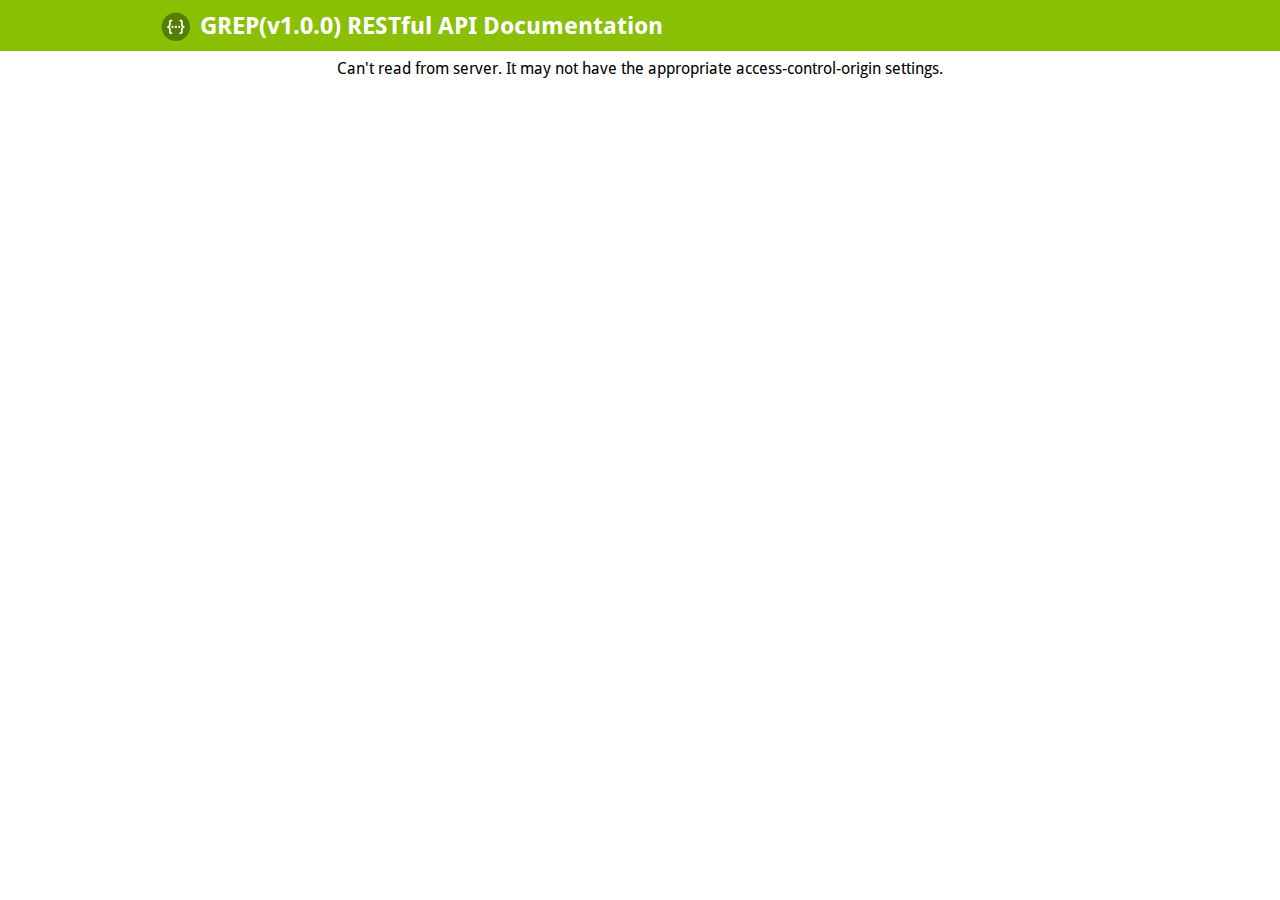
==== static/doc/index.html @ 364d24fe "move from GREP/restful_api" ====
<!DOCTYPE html>
<html>
<head>
  <meta charset="UTF-8">
  <title>GREP(v1.0.0) RESTful API Documentation</title>
  <link rel="icon" type="image/png" href="images/favicon-32x32.png" sizes="32x32" />
  <link rel="icon" type="image/png" href="images/favicon-16x16.png" sizes="16x16" />
  <link href='css/typography.css' media='screen' rel='stylesheet' type='text/css'/>
  <link href='css/reset.css' media='screen' rel='stylesheet' type='text/css'/>
  <link href='css/screen.css' media='screen' rel='stylesheet' type='text/css'/>
  <link href='css/reset.css' media='print' rel='stylesheet' type='text/css'/>
  <link href='css/print.css' media='print' rel='stylesheet' type='text/css'/>

  <script src='lib/object-assign-pollyfill.js' type='text/javascript'></script>
  <script src='lib/jquery-1.8.0.min.js' type='text/javascript'></script>
  <script src='lib/jquery.slideto.min.js' type='text/javascript'></script>
  <script src='lib/jquery.wiggle.min.js' type='text/javascript'></script>
  <script src='lib/jquery.ba-bbq.min.js' type='text/javascript'></script>
  <script src='lib/handlebars-2.0.0.js' type='text/javascript'></script>
  <script src='lib/js-yaml.min.js' type='text/javascript'></script>
  <script src='lib/lodash.min.js' type='text/javascript'></script>
  <script src='lib/backbone-min.js' type='text/javascript'></script>
  <script src='swagger-ui.js' type='text/javascript'></script>
  <script src='lib/highlight.9.1.0.pack.js' type='text/javascript'></script>
  <script src='lib/highlight.9.1.0.pack_extended.js' type='text/javascript'></script>
  <script src='lib/jsoneditor.min.js' type='text/javascript'></script>
  <script src='lib/marked.js' type='text/javascript'></script>
  <script src='lib/swagger-oauth.js' type='text/javascript'></script>

  <!-- Some basic translations -->
  <!-- <script src='lang/translator.js' type='text/javascript'></script> -->
  <!-- <script src='lang/ru.js' type='text/javascript'></script> -->
  <!-- <script src='lang/en.js' type='text/javascript'></script> -->

  <script type="text/javascript">
    $(function () {
      var url = "https://grep.net.cn/spec";
      // var url = "../spec"

      hljs.configure({
        highlightSizeThreshold: 5000
      });

      // Pre load translate...
      if(window.SwaggerTranslator) {
        window.SwaggerTranslator.translate();
      }
      window.swaggerUi = new SwaggerUi({
        url: url,
        // spec: spec,
        dom_id: "swagger-ui-container",
        supportedSubmitMethods: ['get', 'post', 'put', 'delete', 'patch'],
        onComplete: function(swaggerApi, swaggerUi){
          if(typeof initOAuth == "function") {
            initOAuth({
              clientId: "your-client-id",
              clientSecret: "your-client-secret-if-required",
              realm: "your-realms",
              appName: "your-app-name",
              scopeSeparator: ",",
              additionalQueryStringParams: {}
            });
          }

          if(window.SwaggerTranslator) {
            window.SwaggerTranslator.translate();
          }
        },
        onFailure: function(data) {
          log("Unable to Load SwaggerUI");
        },
        docExpansion: "none",
        jsonEditor: false,
        defaultModelRendering: 'schema',
        showRequestHeaders: false
      });

      window.swaggerUi.load();

      function log() {
        if ('console' in window) {
          console.log.apply(console, arguments);
        }
      }
  });
  </script>
</head>

<body class="swagger-section">
<div id='header'>
  <div class="swagger-ui-wrap">
    <a id="logo" href="./index.html"><img class="logo__img" alt="swagger" height="30" width="30" src="images/logo_small.png" /><span class="logo__title">GREP(v1.0.0) RESTful API Documentation</span></a>
    <!--<form id='api_selector'>
      <div class='input'><input placeholder="http://example.com/api" id="input_baseUrl" name="baseUrl" type="text"/></div>
      <div id='auth_container'></div>
      <div class='input'><a id="explore" class="header__btn" href="#" data-sw-translate>Explore</a></div>
    </form>-->
  </div>
</div>

<div id="message-bar" class="swagger-ui-wrap" data-sw-translate>&nbsp;</div>
<div id="swagger-ui-container" class="swagger-ui-wrap"></div>
</body>
</html>
---- static/doc/css/typography.css ----
/* Google Font's Droid Sans */
@font-face {
  font-family: 'Droid Sans';
  font-style: normal;
  font-weight: 400;
  src: local('Droid Sans'), local('DroidSans'), url('../fonts/DroidSans.ttf'), format('truetype');
}
/* Google Font's Droid Sans Bold */
@font-face {
  font-family: 'Droid Sans';
  font-style: normal;
  font-weight: 700;
  src: local('Droid Sans Bold'), local('DroidSans-Bold'), url('../fonts/DroidSans-Bold.ttf'), format('truetype');
}
---- static/doc/css/screen.css ----
/* Original style from softwaremaniacs.org (c) Ivan Sagalaev <Maniac@SoftwareManiacs.Org> */
.swagger-section pre code {
  display: block;
  padding: 0.5em;
  background: #F0F0F0;
}
.swagger-section pre code,
.swagger-section pre .subst,
.swagger-section pre .tag .title,
.swagger-section pre .lisp .title,
.swagger-section pre .clojure .built_in,
.swagger-section pre .nginx .title {
  color: black;
}
.swagger-section pre .string,
.swagger-section pre .title,
.swagger-section pre .constant,
.swagger-section pre .parent,
.swagger-section pre .tag .value,
.swagger-section pre .rules .value,
.swagger-section pre .rules .value .number,
.swagger-section pre .preprocessor,
.swagger-section pre .ruby .symbol,
.swagger-section pre .ruby .symbol .string,
.swagger-section pre .aggregate,
.swagger-section pre .template_tag,
.swagger-section pre .django .variable,
.swagger-section pre .smalltalk .class,
.swagger-section pre .addition,
.swagger-section pre .flow,
.swagger-section pre .stream,
.swagger-section pre .bash .variable,
.swagger-section pre .apache .tag,
.swagger-section pre .apache .cbracket,
.swagger-section pre .tex .command,
.swagger-section pre .tex .special,
.swagger-section pre .erlang_repl .function_or_atom,
.swagger-section pre .markdown .header {
  color: #800;
}
.swagger-section pre .comment,
.swagger-section pre .annotation,
.swagger-section pre .template_comment,
.swagger-section pre .diff .header,
.swagger-section pre .chunk,
.swagger-section pre .markdown .blockquote {
  color: #888;
}
.swagger-section pre .number,
.swagger-section pre .date,
.swagger-section pre .regexp,
.swagger-section pre .literal,
.swagger-section pre .smalltalk .symbol,
.swagger-section pre .smalltalk .char,
.swagger-section pre .go .constant,
.swagger-section pre .change,
.swagger-section pre .markdown .bullet,
.swagger-section pre .markdown .link_url {
  color: #080;
}
.swagger-section pre .label,
.swagger-section pre .javadoc,
.swagger-section pre .ruby .string,
.swagger-section pre .decorator,
.swagger-section pre .filter .argument,
.swagger-section pre .localvars,
.swagger-section pre .array,
.swagger-section pre .attr_selector,
.swagger-section pre .important,
.swagger-section pre .pseudo,
.swagger-section pre .pi,
.swagger-section pre .doctype,
.swagger-section pre .deletion,
.swagger-section pre .envvar,
.swagger-section pre .shebang,
.swagger-section pre .apache .sqbracket,
.swagger-section pre .nginx .built_in,
.swagger-section pre .tex .formula,
.swagger-section pre .erlang_repl .reserved,
.swagger-section pre .prompt,
.swagger-section pre .markdown .link_label,
.swagger-section pre .vhdl .attribute,
.swagger-section pre .clojure .attribute,
.swagger-section pre .coffeescript .property {
  color: #88F;
}
.swagger-section pre .keyword,
.swagger-section pre .id,
.swagger-section pre .phpdoc,
.swagger-section pre .title,
.swagger-section pre .built_in,
.swagger-section pre .aggregate,
.swagger-section pre .css .tag,
.swagger-section pre .javadoctag,
.swagger-section pre .phpdoc,
.swagger-section pre .yardoctag,
.swagger-section pre .smalltalk .class,
.swagger-section pre .winutils,
.swagger-section pre .bash .variable,
.swagger-section pre .apache .tag,
.swagger-section pre .go .typename,
.swagger-section pre .tex .command,
.swagger-section pre .markdown .strong,
.swagger-section pre .request,
.swagger-section pre .status {
  font-weight: bold;
}
.swagger-section pre .markdown .emphasis {
  font-style: italic;
}
.swagger-section pre .nginx .built_in {
  font-weight: normal;
}
.swagger-section pre .coffeescript .javascript,
.swagger-section pre .javascript .xml,
.swagger-section pre .tex .formula,
.swagger-section pre .xml .javascript,
.swagger-section pre .xml .vbscript,
.swagger-section pre .xml .css,
.swagger-section pre .xml .cdata {
  opacity: 0.5;
}
.swagger-section .hljs {
  display: block;
  overflow-x: auto;
  padding: 0.5em;
  background: #F0F0F0;
}
.swagger-section .hljs,
.swagger-section .hljs-subst {
  color: #444;
}
.swagger-section .hljs-keyword,
.swagger-section .hljs-attribute,
.swagger-section .hljs-selector-tag,
.swagger-section .hljs-meta-keyword,
.swagger-section .hljs-doctag,
.swagger-section .hljs-name {
  font-weight: bold;
}
.swagger-section .hljs-built_in,
.swagger-section .hljs-literal,
.swagger-section .hljs-bullet,
.swagger-section .hljs-code,
.swagger-section .hljs-addition {
  color: #1F811F;
}
.swagger-section .hljs-regexp,
.swagger-section .hljs-symbol,
.swagger-section .hljs-variable,
.swagger-section .hljs-template-variable,
.swagger-section .hljs-link,
.swagger-section .hljs-selector-attr,
.swagger-section .hljs-selector-pseudo {
  color: #BC6060;
}
.swagger-section .hljs-type,
.swagger-section .hljs-string,
.swagger-section .hljs-number,
.swagger-section .hljs-selector-id,
.swagger-section .hljs-selector-class,
.swagger-section .hljs-quote,
.swagger-section .hljs-template-tag,
.swagger-section .hljs-deletion {
  color: #880000;
}
.swagger-section .hljs-title,
.swagger-section .hljs-section {
  color: #880000;
  font-weight: bold;
}
.swagger-section .hljs-comment {
  color: #888888;
}
.swagger-section .hljs-meta {
  color: #2B6EA1;
}
.swagger-section .hljs-emphasis {
  font-style: italic;
}
.swagger-section .hljs-strong {
  font-weight: bold;
}
.swagger-section .swagger-ui-wrap {
  line-height: 1;
  font-family: "Droid Sans", sans-serif;
  min-width: 760px;
  max-width: 960px;
  margin-left: auto;
  margin-right: auto;
  /* JSONEditor specific styling */
}
.swagger-section .swagger-ui-wrap b,
.swagger-section .swagger-ui-wrap strong {
  font-family: "Droid Sans", sans-serif;
  font-weight: bold;
}
.swagger-section .swagger-ui-wrap q,
.swagger-section .swagger-ui-wrap blockquote {
  quotes: none;
}
.swagger-section .swagger-ui-wrap p {
  line-height: 1.4em;
  padding: 0 0 10px;
  color: #333333;
}
.swagger-section .swagger-ui-wrap q:before,
.swagger-section .swagger-ui-wrap q:after,
.swagger-section .swagger-ui-wrap blockquote:before,
.swagger-section .swagger-ui-wrap blockquote:after {
  content: none;
}
.swagger-section .swagger-ui-wrap .heading_with_menu h1,
.swagger-section .swagger-ui-wrap .heading_with_menu h2,
.swagger-section .swagger-ui-wrap .heading_with_menu h3,
.swagger-section .swagger-ui-wrap .heading_with_menu h4,
.swagger-section .swagger-ui-wrap .heading_with_menu h5,
.swagger-section .swagger-ui-wrap .heading_with_menu h6 {
  display: block;
  clear: none;
  float: left;
  -moz-box-sizing: border-box;
  -webkit-box-sizing: border-box;
  -ms-box-sizing: border-box;
  box-sizing: border-box;
  width: 60%;
}
.swagger-section .swagger-ui-wrap table {
  border-collapse: collapse;
  border-spacing: 0;
}
.swagger-section .swagger-ui-wrap table thead tr th {
  padding: 5px;
  font-size: 0.9em;
  color: #666666;
  border-bottom: 1px solid #999999;
}
.swagger-section .swagger-ui-wrap table tbody tr:last-child td {
  border-bottom: none;
}
.swagger-section .swagger-ui-wrap table tbody tr.offset {
  background-color: #f0f0f0;
}
.swagger-section .swagger-ui-wrap table tbody tr td {
  padding: 6px;
  font-size: 0.9em;
  border-bottom: 1px solid #cccccc;
  vertical-align: top;
  line-height: 1.3em;
}
.swagger-section .swagger-ui-wrap ol {
  margin: 0px 0 10px;
  padding: 0 0 0 18px;
  list-style-type: decimal;
}
.swagger-section .swagger-ui-wrap ol li {
  padding: 5px 0px;
  font-size: 0.9em;
  color: #333333;
}
.swagger-section .swagger-ui-wrap ol,
.swagger-section .swagger-ui-wrap ul {
  list-style: none;
}
.swagger-section .swagger-ui-wrap h1 a,
.swagger-section .swagger-ui-wrap h2 a,
.swagger-section .swagger-ui-wrap h3 a,
.swagger-section .swagger-ui-wrap h4 a,
.swagger-section .swagger-ui-wrap h5 a,
.swagger-section .swagger-ui-wrap h6 a {
  text-decoration: none;
}
.swagger-section .swagger-ui-wrap h1 a:hover,
.swagger-section .swagger-ui-wrap h2 a:hover,
.swagger-section .swagger-ui-wrap h3 a:hover,
.swagger-section .swagger-ui-wrap h4 a:hover,
.swagger-section .swagger-ui-wrap h5 a:hover,
.swagger-section .swagger-ui-wrap h6 a:hover {
  text-decoration: underline;
}
.swagger-section .swagger-ui-wrap h1 span.divider,
.swagger-section .swagger-ui-wrap h2 span.divider,
.swagger-section .swagger-ui-wrap h3 span.divider,
.swagger-section .swagger-ui-wrap h4 span.divider,
.swagger-section .swagger-ui-wrap h5 span.divider,
.swagger-section .swagger-ui-wrap h6 span.divider {
  color: #aaaaaa;
}
.swagger-section .swagger-ui-wrap a {
  color: #547f00;
}
.swagger-section .swagger-ui-wrap a img {
  border: none;
}
.swagger-section .swagger-ui-wrap article,
.swagger-section .swagger-ui-wrap aside,
.swagger-section .swagger-ui-wrap details,
.swagger-section .swagger-ui-wrap figcaption,
.swagger-section .swagger-ui-wrap figure,
.swagger-section .swagger-ui-wrap footer,
.swagger-section .swagger-ui-wrap header,
.swagger-section .swagger-ui-wrap hgroup,
.swagger-section .swagger-ui-wrap menu,
.swagger-section .swagger-ui-wrap nav,
.swagger-section .swagger-ui-wrap section,
.swagger-section .swagger-ui-wrap summary {
  display: block;
}
.swagger-section .swagger-ui-wrap pre {
  font-family: "Anonymous Pro", "Menlo", "Consolas", "Bitstream Vera Sans Mono", "Courier New", monospace;
  background-color: #fcf6db;
  border: 1px solid #e5e0c6;
  padding: 10px;
}
.swagger-section .swagger-ui-wrap pre code {
  line-height: 1.6em;
  background: none;
}
.swagger-section .swagger-ui-wrap .content > .content-type > div > label {
  clear: both;
  display: block;
  color: #0F6AB4;
  font-size: 1.1em;
  margin: 0;
  padding: 15px 0 5px;
}
.swagger-section .swagger-ui-wrap .content pre {
  font-size: 12px;
  margin-top: 5px;
  padding: 5px;
}
.swagger-section .swagger-ui-wrap .icon-btn {
  cursor: pointer;
}
.swagger-section .swagger-ui-wrap .info_title {
  padding-bottom: 10px;
  font-weight: bold;
  font-size: 25px;
}
.swagger-section .swagger-ui-wrap .footer {
  margin-top: 20px;
}
.swagger-section .swagger-ui-wrap p.big,
.swagger-section .swagger-ui-wrap div.big p {
  font-size: 1em;
  margin-bottom: 10px;
}
.swagger-section .swagger-ui-wrap form.fullwidth ol li.string input,
.swagger-section .swagger-ui-wrap form.fullwidth ol li.url input,
.swagger-section .swagger-ui-wrap form.fullwidth ol li.text textarea,
.swagger-section .swagger-ui-wrap form.fullwidth ol li.numeric input {
  width: 500px !important;
}
.swagger-section .swagger-ui-wrap .info_license {
  padding-bottom: 5px;
}
.swagger-section .swagger-ui-wrap .info_tos {
  padding-bottom: 5px;
}
.swagger-section .swagger-ui-wrap .message-fail {
  color: #cc0000;
}
.swagger-section .swagger-ui-wrap .info_url {
  padding-bottom: 5px;
}
.swagger-section .swagger-ui-wrap .info_email {
  padding-bottom: 5px;
}
.swagger-section .swagger-ui-wrap .info_name {
  padding-bottom: 5px;
}
.swagger-section .swagger-ui-wrap .info_description {
  padding-bottom: 10px;
  font-size: 15px;
}
.swagger-section .swagger-ui-wrap .markdown ol li,
.swagger-section .swagger-ui-wrap .markdown ul li {
  padding: 3px 0px;
  line-height: 1.4em;
  color: #333333;
}
.swagger-section .swagger-ui-wrap form.formtastic fieldset.inputs ol li.string input,
.swagger-section .swagger-ui-wrap form.formtastic fieldset.inputs ol li.url input,
.swagger-section .swagger-ui-wrap form.formtastic fieldset.inputs ol li.numeric input {
  display: block;
  padding: 4px;
  width: auto;
  clear: both;
}
.swagger-section .swagger-ui-wrap form.formtastic fieldset.inputs ol li.string input.title,
.swagger-section .swagger-ui-wrap form.formtastic fieldset.inputs ol li.url input.title,
.swagger-section .swagger-ui-wrap form.formtastic fieldset.inputs ol li.numeric input.title {
  font-size: 1.3em;
}
.swagger-section .swagger-ui-wrap table.fullwidth {
  width: 100%;
}
.swagger-section .swagger-ui-wrap .model-signature {
  font-family: "Droid Sans", sans-serif;
  font-size: 1em;
  line-height: 1.5em;
}
.swagger-section .swagger-ui-wrap .model-signature .signature-nav a {
  text-decoration: none;
  color: #AAA;
}
.swagger-section .swagger-ui-wrap .model-signature .signature-nav a:hover {
  text-decoration: underline;
  color: black;
}
.swagger-section .swagger-ui-wrap .model-signature .signature-nav .selected {
  color: black;
  text-decoration: none;
}
.swagger-section .swagger-ui-wrap .model-signature .propType {
  color: #5555aa;
}
.swagger-section .swagger-ui-wrap .model-signature pre:hover {
  background-color: #ffffdd;
}
.swagger-section .swagger-ui-wrap .model-signature pre {
  font-size: .85em;
  line-height: 1.2em;
  overflow: auto;
  max-height: 200px;
  cursor: pointer;
}
.swagger-section .swagger-ui-wrap .model-signature ul.signature-nav {
  display: block;
  min-width: 230px;
  margin: 0;
  padding: 0;
}
.swagger-section .swagger-ui-wrap .model-signature ul.signature-nav li:last-child {
  padding-right: 0;
  border-right: none;
}
.swagger-section .swagger-ui-wrap .model-signature ul.signature-nav li {
  float: left;
  margin: 0 5px 5px 0;
  padding: 2px 5px 2px 0;
  border-right: 1px solid #ddd;
}
.swagger-section .swagger-ui-wrap .model-signature .propOpt {
  color: #555;
}
.swagger-section .swagger-ui-wrap .model-signature .snippet small {
  font-size: 0.75em;
}
.swagger-section .swagger-ui-wrap .model-signature .propOptKey {
  font-style: italic;
}
.swagger-section .swagger-ui-wrap .model-signature .description .strong {
  font-weight: bold;
  color: #000;
  font-size: .9em;
}
.swagger-section .swagger-ui-wrap .model-signature .description div {
  font-size: 0.9em;
  line-height: 1.5em;
  margin-left: 1em;
}
.swagger-section .swagger-ui-wrap .model-signature .description .stronger {
  font-weight: bold;
  color: #000;
}
.swagger-section .swagger-ui-wrap .model-signature .description .propWrap .optionsWrapper {
  border-spacing: 0;
  position: absolute;
  background-color: #ffffff;
  border: 1px solid #bbbbbb;
  display: none;
  font-size: 11px;
  max-width: 400px;
  line-height: 30px;
  color: black;
  padding: 5px;
  margin-left: 10px;
}
.swagger-section .swagger-ui-wrap .model-signature .description .propWrap .optionsWrapper th {
  text-align: center;
  background-color: #eeeeee;
  border: 1px solid #bbbbbb;
  font-size: 11px;
  color: #666666;
  font-weight: bold;
  padding: 5px;
  line-height: 15px;
}
.swagger-section .swagger-ui-wrap .model-signature .description .propWrap .optionsWrapper .optionName {
  font-weight: bold;
}
.swagger-section .swagger-ui-wrap .model-signature .description .propDesc.markdown > p:first-child,
.swagger-section .swagger-ui-wrap .model-signature .description .propDesc.markdown > p:last-child {
  display: inline;
}
.swagger-section .swagger-ui-wrap .model-signature .description .propDesc.markdown > p:not(:first-child):before {
  display: block;
  content: '';
}
.swagger-section .swagger-ui-wrap .model-signature .description span:last-of-type.propDesc.markdown > p:only-child {
  margin-right: -3px;
}
.swagger-section .swagger-ui-wrap .model-signature .propName {
  font-weight: bold;
}
.swagger-section .swagger-ui-wrap .model-signature .signature-container {
  clear: both;
}
.swagger-section .swagger-ui-wrap .body-textarea {
  width: 300px;
  height: 100px;
  border: 1px solid #aaa;
}
.swagger-section .swagger-ui-wrap .markdown p code,
.swagger-section .swagger-ui-wrap .markdown li code {
  font-family: "Anonymous Pro", "Menlo", "Consolas", "Bitstream Vera Sans Mono", "Courier New", monospace;
  background-color: #f0f0f0;
  color: black;
  padding: 1px 3px;
}
.swagger-section .swagger-ui-wrap .required {
  font-weight: bold;
}
.swagger-section .swagger-ui-wrap .editor_holder {
  font-family: "Anonymous Pro", "Menlo", "Consolas", "Bitstream Vera Sans Mono", "Courier New", monospace;
  font-size: 0.9em;
}
.swagger-section .swagger-ui-wrap .editor_holder label {
  font-weight: normal!important;
  /* JSONEditor uses bold by default for all labels, we revert that back to normal to not give the impression that by default fields are required */
}
.swagger-section .swagger-ui-wrap .editor_holder label.required {
  font-weight: bold!important;
}
.swagger-section .swagger-ui-wrap input.parameter {
  width: 300px;
  border: 1px solid #aaa;
}
.swagger-section .swagger-ui-wrap h1 {
  color: black;
  font-size: 1.5em;
  line-height: 1.3em;
  padding: 10px 0 10px 0;
  font-family: "Droid Sans", sans-serif;
  font-weight: bold;
}
.swagger-section .swagger-ui-wrap .heading_with_menu {
  float: none;
  clear: both;
  overflow: hidden;
  display: block;
}
.swagger-section .swagger-ui-wrap .heading_with_menu ul {
  display: block;
  clear: none;
  float: right;
  -moz-box-sizing: border-box;
  -webkit-box-sizing: border-box;
  -ms-box-sizing: border-box;
  box-sizing: border-box;
  margin-top: 10px;
}
.swagger-section .swagger-ui-wrap h2 {
  color: black;
  font-size: 1.3em;
  padding: 10px 0 10px 0;
}
.swagger-section .swagger-ui-wrap h2 a {
  color: black;
}
.swagger-section .swagger-ui-wrap h2 span.sub {
  font-size: 0.7em;
  color: #999999;
  font-style: italic;
}
.swagger-section .swagger-ui-wrap h2 span.sub a {
  color: #777777;
}
.swagger-section .swagger-ui-wrap span.weak {
  color: #666666;
}
.swagger-section .swagger-ui-wrap .message-success {
  color: #89BF04;
}
.swagger-section .swagger-ui-wrap caption,
.swagger-section .swagger-ui-wrap th,
.swagger-section .swagger-ui-wrap td {
  text-align: left;
  font-weight: normal;
  vertical-align: middle;
}
.swagger-section .swagger-ui-wrap .code {
  font-family: "Anonymous Pro", "Menlo", "Consolas", "Bitstream Vera Sans Mono", "Courier New", monospace;
}
.swagger-section .swagger-ui-wrap form.formtastic fieldset.inputs ol li.text textarea {
  font-family: "Droid Sans", sans-serif;
  height: 250px;
  padding: 4px;
  display: block;
  clear: both;
}
.swagger-section .swagger-ui-wrap form.formtastic fieldset.inputs ol li.select select {
  display: block;
  clear: both;
}
.swagger-section .swagger-ui-wrap form.formtastic fieldset.inputs ol li.boolean {
  float: none;
  clear: both;
  overflow: hidden;
  display: block;
}
.swagger-section .swagger-ui-wrap form.formtastic fieldset.inputs ol li.boolean label {
  display: block;
  float: left;
  clear: none;
  margin: 0;
  padding: 0;
}
.swagger-section .swagger-ui-wrap form.formtastic fieldset.inputs ol li.boolean input {
  display: block;
  float: left;
  clear: none;
  margin: 0 5px 0 0;
}
.swagger-section .swagger-ui-wrap form.formtastic fieldset.inputs ol li.required label {
  color: black;
}
.swagger-section .swagger-ui-wrap form.formtastic fieldset.inputs ol li label {
  display: block;
  clear: both;
  width: auto;
  padding: 0 0 3px;
  color: #666666;
}
.swagger-section .swagger-ui-wrap form.formtastic fieldset.inputs ol li label abbr {
  padding-left: 3px;
  color: #888888;
}
.swagger-section .swagger-ui-wrap form.formtastic fieldset.inputs ol li p.inline-hints {
  margin-left: 0;
  font-style: italic;
  font-size: 0.9em;
  margin: 0;
}
.swagger-section .swagger-ui-wrap form.formtastic fieldset.buttons {
  margin: 0;
  padding: 0;
}
.swagger-section .swagger-ui-wrap span.blank,
.swagger-section .swagger-ui-wrap span.empty {
  color: #888888;
  font-style: italic;
}
.swagger-section .swagger-ui-wrap .markdown h3 {
  color: #547f00;
}
.swagger-section .swagger-ui-wrap .markdown h4 {
  color: #666666;
}
.swagger-section .swagger-ui-wrap .markdown pre {
  font-family: "Anonymous Pro", "Menlo", "Consolas", "Bitstream Vera Sans Mono", "Courier New", monospace;
  background-color: #fcf6db;
  border: 1px solid #e5e0c6;
  padding: 10px;
  margin: 0 0 10px 0;
}
.swagger-section .swagger-ui-wrap .markdown pre code {
  line-height: 1.6em;
  overflow: auto;
}
.swagger-section .swagger-ui-wrap div.gist {
  margin: 20px 0 25px 0 !important;
}
.swagger-section .swagger-ui-wrap ul#resources {
  font-family: "Droid Sans", sans-serif;
  font-size: 0.9em;
}
.swagger-section .swagger-ui-wrap ul#resources li.resource {
  border-bottom: 1px solid #dddddd;
}
.swagger-section .swagger-ui-wrap ul#resources li.resource:hover div.heading h2 a,
.swagger-section .swagger-ui-wrap ul#resources li.resource.active div.heading h2 a {
  color: black;
}
.swagger-section .swagger-ui-wrap ul#resources li.resource:hover div.heading ul.options li a,
.swagger-section .swagger-ui-wrap ul#resources li.resource.active div.heading ul.options li a {
  color: #555555;
}
.swagger-section .swagger-ui-wrap ul#resources li.resource:last-child {
  border-bottom: none;
}
.swagger-section .swagger-ui-wrap ul#resources li.resource div.heading {
  border: 1px solid transparent;
  float: none;
  clear: both;
  overflow: hidden;
  display: block;
}
.swagger-section .swagger-ui-wrap ul#resources li.resource div.heading ul.options {
  overflow: hidden;
  padding: 0;
  display: block;
  clear: none;
  float: right;
  margin: 14px 10px 0 0;
}
.swagger-section .swagger-ui-wrap ul#resources li.resource div.heading ul.options li {
  float: left;
  clear: none;
  margin: 0;
  padding: 2px 10px;
  border-right: 1px solid #dddddd;
  color: #666666;
  font-size: 0.9em;
}
.swagger-section .swagger-ui-wrap ul#resources li.resource div.heading ul.options li a {
  color: #aaaaaa;
  text-decoration: none;
}
.swagger-section .swagger-ui-wrap ul#resources li.resource div.heading ul.options li a:hover {
  text-decoration: underline;
  color: black;
}
.swagger-section .swagger-ui-wrap ul#resources li.resource div.heading ul.options li a:hover,
.swagger-section .swagger-ui-wrap ul#resources li.resource div.heading ul.options li a:active,
.swagger-section .swagger-ui-wrap ul#resources li.resource div.heading ul.options li a.active {
  text-decoration: underline;
}
.swagger-section .swagger-ui-wrap ul#resources li.resource div.heading ul.options li:first-child,
.swagger-section .swagger-ui-wrap ul#resources li.resource div.heading ul.options li.first {
  padding-left: 0;
}
.swagger-section .swagger-ui-wrap ul#resources li.resource div.heading ul.options li:last-child,
.swagger-section .swagger-ui-wrap ul#resources li.resource div.heading ul.options li.last {
  padding-right: 0;
  border-right: none;
}
.swagger-section .swagger-ui-wrap ul#resources li.resource div.heading ul.options:first-child,
.swagger-section .swagger-ui-wrap ul#resources li.resource div.heading ul.options.first {
  padding-left: 0;
}
.swagger-section .swagger-ui-wrap ul#resources li.resource div.heading h2 {
  color: #999999;
  padding-left: 0;
  display: block;
  clear: none;
  float: left;
  font-family: "Droid Sans", sans-serif;
  font-weight: bold;
}
.swagger-section .swagger-ui-wrap ul#resources li.resource div.heading h2 a {
  color: #999999;
}
.swagger-section .swagger-ui-wrap ul#resources li.resource div.heading h2 a:hover {
  color: black;
}
.swagger-section .swagger-ui-wrap ul#resources li.resource ul.endpoints li.endpoint ul.operations li.operation {
  float: none;
  clear: both;
  overflow: hidden;
  display: block;
  margin: 0 0 10px;
  padding: 0;
}
.swagger-section .swagger-ui-wrap ul#resources li.resource ul.endpoints li.endpoint ul.operations li.operation div.heading {
  float: none;
  clear: both;
  overflow: hidden;
  display: block;
  margin: 0;
  padding: 0;
}
.swagger-section .swagger-ui-wrap ul#resources li.resource ul.endpoints li.endpoint ul.operations li.operation div.heading h3 {
  display: block;
  clear: none;
  float: left;
  width: auto;
  margin: 0;
  padding: 0;
  line-height: 1.1em;
  color: black;
}
.swagger-section .swagger-ui-wrap ul#resources li.resource ul.endpoints li.endpoint ul.operations li.operation div.heading h3 span.path {
  padding-left: 10px;
}
.swagger-section .swagger-ui-wrap ul#resources li.resource ul.endpoints li.endpoint ul.operations li.operation div.heading h3 span.path a {
  color: black;
  text-decoration: none;
}
.swagger-section .swagger-ui-wrap ul#resources li.resource ul.endpoints li.endpoint ul.operations li.operation div.heading h3 span.path a.toggleOperation.deprecated {
  text-decoration: line-through;
}
.swagger-section .swagger-ui-wrap ul#resources li.resource ul.endpoints li.endpoint ul.operations li.operation div.heading h3 span.path a:hover {
  text-decoration: underline;
}
.swagger-section .swagger-ui-wrap ul#resources li.resource ul.endpoints li.endpoint ul.operations li.operation div.heading h3 span.http_method a {
  text-transform: uppercase;
  text-decoration: none;
  color: white;
  display: inline-block;
  width: 50px;
  font-size: 0.7em;
  text-align: center;
  padding: 7px 0 4px;
  -moz-border-radius: 2px;
  -webkit-border-radius: 2px;
  -o-border-radius: 2px;
  -ms-border-radius: 2px;
  -khtml-border-radius: 2px;
  border-radius: 2px;
}
.swagger-section .swagger-ui-wrap ul#resources li.resource ul.endpoints li.endpoint ul.operations li.operation div.heading h3 span {
  margin: 0;
  padding: 0;
}
.swagger-section .swagger-ui-wrap ul#resources li.resource ul.endpoints li.endpoint ul.operations li.operation div.heading ul.options {
  overflow: hidden;
  padding: 0;
  display: block;
  clear: none;
  float: right;
  margin: 6px 10px 0 0;
}
.swagger-section .swagger-ui-wrap ul#resources li.resource ul.endpoints li.endpoint ul.operations li.operation div.heading ul.options li {
  float: left;
  clear: none;
  margin: 0;
  padding: 2px 10px;
  font-size: 0.9em;
}
.swagger-section .swagger-ui-wrap ul#resources li.resource ul.endpoints li.endpoint ul.operations li.operation div.heading ul.options li a {
  text-decoration: none;
}
.swagger-section .swagger-ui-wrap ul#resources li.resource ul.endpoints li.endpoint ul.operations li.operation div.heading ul.options li.access {
  color: black;
}
.swagger-section .swagger-ui-wrap ul#resources li.resource ul.endpoints li.endpoint ul.operations li.operation div.content {
  border-top: none;
  padding: 10px;
  -moz-border-radius-bottomleft: 6px;
  -webkit-border-bottom-left-radius: 6px;
  -o-border-bottom-left-radius: 6px;
  -ms-border-bottom-left-radius: 6px;
  -khtml-border-bottom-left-radius: 6px;
  border-bottom-left-radius: 6px;
  -moz-border-radius-bottomright: 6px;
  -webkit-border-bottom-right-radius: 6px;
  -o-border-bottom-right-radius: 6px;
  -ms-border-bottom-right-radius: 6px;
  -khtml-border-bottom-right-radius: 6px;
  border-bottom-right-radius: 6px;
  margin: 0 0 20px;
}
.swagger-section .swagger-ui-wrap ul#resources li.resource ul.endpoints li.endpoint ul.operations li.operation div.content h4 {
  font-size: 1.1em;
  margin: 0;
  padding: 15px 0 5px;
}
.swagger-section .swagger-ui-wrap ul#resources li.resource ul.endpoints li.endpoint ul.operations li.operation div.content div.sandbox_header {
  float: none;
  clear: both;
  overflow: hidden;
  display: block;
}
.swagger-section .swagger-ui-wrap ul#resources li.resource ul.endpoints li.endpoint ul.operations li.operation div.content div.sandbox_header a {
  padding: 4px 0 0 10px;
  display: inline-block;
  font-size: 0.9em;
}
.swagger-section .swagger-ui-wrap ul#resources li.resource ul.endpoints li.endpoint ul.operations li.operation div.content div.sandbox_header input.submit {
  display: block;
  clear: none;
  float: left;
  padding: 6px 8px;
}
.swagger-section .swagger-ui-wrap ul#resources li.resource ul.endpoints li.endpoint ul.operations li.operation div.content div.sandbox_header span.response_throbber {
  background-image: url('../images/throbber.gif');
  width: 128px;
  height: 16px;
  display: block;
  clear: none;
  float: right;
}
.swagger-section .swagger-ui-wrap ul#resources li.resource ul.endpoints li.endpoint ul.operations li.operation div.content form input[type='text'].error {
  outline: 2px solid black;
  outline-color: #cc0000;
}
.swagger-section .swagger-ui-wrap ul#resources li.resource ul.endpoints li.endpoint ul.operations li.operation div.content form select[name='parameterContentType'] {
  max-width: 300px;
}
.swagger-section .swagger-ui-wrap ul#resources li.resource ul.endpoints li.endpoint ul.operations li.operation div.content div.response div.block pre {
  font-family: "Anonymous Pro", "Menlo", "Consolas", "Bitstream Vera Sans Mono", "Courier New", monospace;
  padding: 10px;
  font-size: 0.9em;
  max-height: 400px;
  overflow-y: auto;
}
.swagger-section .swagger-ui-wrap ul#resources li.resource ul.endpoints li.endpoint ul.operations li.operation.put div.heading {
  background-color: #f9f2e9;
  border: 1px solid #f0e0ca;
}
.swagger-section .swagger-ui-wrap ul#resources li.resource ul.endpoints li.endpoint ul.operations li.operation.put div.heading h3 span.http_method a {
  background-color: #c5862b;
}
.swagger-section .swagger-ui-wrap ul#resources li.resource ul.endpoints li.endpoint ul.operations li.operation.put div.heading ul.options li {
  border-right: 1px solid #dddddd;
  border-right-color: #f0e0ca;
  color: #c5862b;
}
.swagger-section .swagger-ui-wrap ul#resources li.resource ul.endpoints li.endpoint ul.operations li.operation.put div.heading ul.options li a {
  color: #c5862b;
}
.swagger-section .swagger-ui-wrap ul#resources li.resource ul.endpoints li.endpoint ul.operations li.operation.put div.content {
  background-color: #faf5ee;
  border: 1px solid #f0e0ca;
}
.swagger-section .swagger-ui-wrap ul#resources li.resource ul.endpoints li.endpoint ul.operations li.operation.put div.content h4 {
  color: #c5862b;
}
.swagger-section .swagger-ui-wrap ul#resources li.resource ul.endpoints li.endpoint ul.operations li.operation.put div.content div.sandbox_header a {
  color: #dcb67f;
}
.swagger-section .swagger-ui-wrap ul#resources li.resource ul.endpoints li.endpoint ul.operations li.operation.head div.heading {
  background-color: #fcffcd;
  border: 1px solid black;
  border-color: #ffd20f;
}
.swagger-section .swagger-ui-wrap ul#resources li.resource ul.endpoints li.endpoint ul.operations li.operation.head div.heading h3 span.http_method a {
  text-transform: uppercase;
  background-color: #ffd20f;
}
.swagger-section .swagger-ui-wrap ul#resources li.resource ul.endpoints li.endpoint ul.operations li.operation.head div.heading ul.options li {
  border-right: 1px solid #dddddd;
  border-right-color: #ffd20f;
  color: #ffd20f;
}
.swagger-section .swagger-ui-wrap ul#resources li.resource ul.endpoints li.endpoint ul.operations li.operation.head div.heading ul.options li a {
  color: #ffd20f;
}
.swagger-section .swagger-ui-wrap ul#resources li.resource ul.endpoints li.endpoint ul.operations li.operation.head div.content {
  background-color: #fcffcd;
  border: 1px solid black;
  border-color: #ffd20f;
}
.swagger-section .swagger-ui-wrap ul#resources li.resource ul.endpoints li.endpoint ul.operations li.operation.head div.content h4 {
  color: #ffd20f;
}
.swagger-section .swagger-ui-wrap ul#resources li.resource ul.endpoints li.endpoint ul.operations li.operation.head div.content div.sandbox_header a {
  color: #6fc992;
}
.swagger-section .swagger-ui-wrap ul#resources li.resource ul.endpoints li.endpoint ul.operations li.operation.delete div.heading {
  background-color: #f5e8e8;
  border: 1px solid #e8c6c7;
}
.swagger-section .swagger-ui-wrap ul#resources li.resource ul.endpoints li.endpoint ul.operations li.operation.delete div.heading h3 span.http_method a {
  text-transform: uppercase;
  background-color: #a41e22;
}
.swagger-section .swagger-ui-wrap ul#resources li.resource ul.endpoints li.endpoint ul.operations li.operation.delete div.heading ul.options li {
  border-right: 1px solid #dddddd;
  border-right-color: #e8c6c7;
  color: #a41e22;
}
.swagger-section .swagger-ui-wrap ul#resources li.resource ul.endpoints li.endpoint ul.operations li.operation.delete div.heading ul.options li a {
  color: #a41e22;
}
.swagger-section .swagger-ui-wrap ul#resources li.resource ul.endpoints li.endpoint ul.operations li.operation.delete div.content {
  background-color: #f7eded;
  border: 1px solid #e8c6c7;
}
.swagger-section .swagger-ui-wrap ul#resources li.resource ul.endpoints li.endpoint ul.operations li.operation.delete div.content h4 {
  color: #a41e22;
}
.swagger-section .swagger-ui-wrap ul#resources li.resource ul.endpoints li.endpoint ul.operations li.operation.delete div.content div.sandbox_header a {
  color: #c8787a;
}
.swagger-section .swagger-ui-wrap ul#resources li.resource ul.endpoints li.endpoint ul.operations li.operation.post div.heading {
  background-color: #e7f6ec;
  border: 1px solid #c3e8d1;
}
.swagger-section .swagger-ui-wrap ul#resources li.resource ul.endpoints li.endpoint ul.operations li.operation.post div.heading h3 span.http_method a {
  background-color: #10a54a;
}
.swagger-section .swagger-ui-wrap ul#resources li.resource ul.endpoints li.endpoint ul.operations li.operation.post div.heading ul.options li {
  border-right: 1px solid #dddddd;
  border-right-color: #c3e8d1;
  color: #10a54a;
}
.swagger-section .swagger-ui-wrap ul#resources li.resource ul.endpoints li.endpoint ul.operations li.operation.post div.heading ul.options li a {
  color: #10a54a;
}
.swagger-section .swagger-ui-wrap ul#resources li.resource ul.endpoints li.endpoint ul.operations li.operation.post div.content {
  background-color: #ebf7f0;
  border: 1px solid #c3e8d1;
}
.swagger-section .swagger-ui-wrap ul#resources li.resource ul.endpoints li.endpoint ul.operations li.operation.post div.content h4 {
  color: #10a54a;
}
.swagger-section .swagger-ui-wrap ul#resources li.resource ul.endpoints li.endpoint ul.operations li.operation.post div.content div.sandbox_header a {
  color: #6fc992;
}
.swagger-section .swagger-ui-wrap ul#resources li.resource ul.endpoints li.endpoint ul.operations li.operation.patch div.heading {
  background-color: #FCE9E3;
  border: 1px solid #F5D5C3;
}
.swagger-section .swagger-ui-wrap ul#resources li.resource ul.endpoints li.endpoint ul.operations li.operation.patch div.heading h3 span.http_method a {
  background-color: #D38042;
}
.swagger-section .swagger-ui-wrap ul#resources li.resource ul.endpoints li.endpoint ul.operations li.operation.patch div.heading ul.options li {
  border-right: 1px solid #dddddd;
  border-right-color: #f0cecb;
  color: #D38042;
}
.swagger-section .swagger-ui-wrap ul#resources li.resource ul.endpoints li.endpoint ul.operations li.operation.patch div.heading ul.options li a {
  color: #D38042;
}
.swagger-section .swagger-ui-wrap ul#resources li.resource ul.endpoints li.endpoint ul.operations li.operation.patch div.content {
  background-color: #faf0ef;
  border: 1px solid #f0cecb;
}
.swagger-section .swagger-ui-wrap ul#resources li.resource ul.endpoints li.endpoint ul.operations li.operation.patch div.content h4 {
  color: #D38042;
}
.swagger-section .swagger-ui-wrap ul#resources li.resource ul.endpoints li.endpoint ul.operations li.operation.patch div.content div.sandbox_header a {
  color: #dcb67f;
}
.swagger-section .swagger-ui-wrap ul#resources li.resource ul.endpoints li.endpoint ul.operations li.operation.get div.heading {
  background-color: #e7f0f7;
  border: 1px solid #c3d9ec;
}
.swagger-section .swagger-ui-wrap ul#resources li.resource ul.endpoints li.endpoint ul.operations li.operation.get div.heading h3 span.http_method a {
  background-color: #0f6ab4;
}
.swagger-section .swagger-ui-wrap ul#resources li.resource ul.endpoints li.endpoint ul.operations li.operation.get div.heading ul.options li {
  border-right: 1px solid #dddddd;
  border-right-color: #c3d9ec;
  color: #0f6ab4;
}
.swagger-section .swagger-ui-wrap ul#resources li.resource ul.endpoints li.endpoint ul.operations li.operation.get div.heading ul.options li a {
  color: #0f6ab4;
}
.swagger-section .swagger-ui-wrap ul#resources li.resource ul.endpoints li.endpoint ul.operations li.operation.get div.content {
  background-color: #ebf3f9;
  border: 1px solid #c3d9ec;
}
.swagger-section .swagger-ui-wrap ul#resources li.resource ul.endpoints li.endpoint ul.operations li.operation.get div.content h4 {
  color: #0f6ab4;
}
.swagger-section .swagger-ui-wrap ul#resources li.resource ul.endpoints li.endpoint ul.operations li.operation.get div.content div.sandbox_header a {
  color: #6fa5d2;
}
.swagger-section .swagger-ui-wrap ul#resources li.resource ul.endpoints li.endpoint ul.operations li.operation.options div.heading {
  background-color: #e7f0f7;
  border: 1px solid #c3d9ec;
}
.swagger-section .swagger-ui-wrap ul#resources li.resource ul.endpoints li.endpoint ul.operations li.operation.options div.heading h3 span.http_method a {
  background-color: #0f6ab4;
}
.swagger-section .swagger-ui-wrap ul#resources li.resource ul.endpoints li.endpoint ul.operations li.operation.options div.heading ul.options li {
  border-right: 1px solid #dddddd;
  border-right-color: #c3d9ec;
  color: #0f6ab4;
}
.swagger-section .swagger-ui-wrap ul#resources li.resource ul.endpoints li.endpoint ul.operations li.operation.options div.heading ul.options li a {
  color: #0f6ab4;
}
.swagger-section .swagger-ui-wrap ul#resources li.resource ul.endpoints li.endpoint ul.operations li.operation.options div.content {
  background-color: #ebf3f9;
  border: 1px solid #c3d9ec;
}
.swagger-section .swagger-ui-wrap ul#resources li.resource ul.endpoints li.endpoint ul.operations li.operation.options div.content h4 {
  color: #0f6ab4;
}
.swagger-section .swagger-ui-wrap ul#resources li.resource ul.endpoints li.endpoint ul.operations li.operation.options div.content div.sandbox_header a {
  color: #6fa5d2;
}
.swagger-section .swagger-ui-wrap ul#resources li.resource ul.endpoints li.endpoint ul.operations li.operation.get div.content,
.swagger-section .swagger-ui-wrap ul#resources li.resource ul.endpoints li.endpoint ul.operations li.operation.post div.content,
.swagger-section .swagger-ui-wrap ul#resources li.resource ul.endpoints li.endpoint ul.operations li.operation.head div.content,
.swagger-section .swagger-ui-wrap ul#resources li.resource ul.endpoints li.endpoint ul.operations li.operation.put div.content,
.swagger-section .swagger-ui-wrap ul#resources li.resource ul.endpoints li.endpoint ul.operations li.operation.patch div.content,
.swagger-section .swagger-ui-wrap ul#resources li.resource ul.endpoints li.endpoint ul.operations li.operation.delete div.content {
  border-top: none;
}
.swagger-section .swagger-ui-wrap ul#resources li.resource ul.endpoints li.endpoint ul.operations li.operation.get div.heading ul.options li:last-child,
.swagger-section .swagger-ui-wrap ul#resources li.resource ul.endpoints li.endpoint ul.operations li.operation.post div.heading ul.options li:last-child,
.swagger-section .swagger-ui-wrap ul#resources li.resource ul.endpoints li.endpoint ul.operations li.operation.head div.heading ul.options li:last-child,
.swagger-section .swagger-ui-wrap ul#resources li.resource ul.endpoints li.endpoint ul.operations li.operation.put div.heading ul.options li:last-child,
.swagger-section .swagger-ui-wrap ul#resources li.resource ul.endpoints li.endpoint ul.operations li.operation.patch div.heading ul.options li:last-child,
.swagger-section .swagger-ui-wrap ul#resources li.resource ul.endpoints li.endpoint ul.operations li.operation.delete div.heading ul.options li:last-child,
.swagger-section .swagger-ui-wrap ul#resources li.resource ul.endpoints li.endpoint ul.operations li.operation.get div.heading ul.options li.last,
.swagger-section .swagger-ui-wrap ul#resources li.resource ul.endpoints li.endpoint ul.operations li.operation.post div.heading ul.options li.last,
.swagger-section .swagger-ui-wrap ul#resources li.resource ul.endpoints li.endpoint ul.operations li.operation.head div.heading ul.options li.last,
.swagger-section .swagger-ui-wrap ul#resources li.resource ul.endpoints li.endpoint ul.operations li.operation.put div.heading ul.options li.last,
.swagger-section .swagger-ui-wrap ul#resources li.resource ul.endpoints li.endpoint ul.operations li.operation.patch div.heading ul.options li.last,
.swagger-section .swagger-ui-wrap ul#resources li.resource ul.endpoints li.endpoint ul.operations li.operation.delete div.heading ul.options li.last {
  padding-right: 0;
  border-right: none;
}
.swagger-section .swagger-ui-wrap ul#resources li.resource ul.endpoints li.endpoint ul.operations ul.options li a:hover,
.swagger-section .swagger-ui-wrap ul#resources li.resource ul.endpoints li.endpoint ul.operations ul.options li a:active,
.swagger-section .swagger-ui-wrap ul#resources li.resource ul.endpoints li.endpoint ul.operations ul.options li a.active {
  text-decoration: underline;
}
.swagger-section .swagger-ui-wrap ul#resources li.resource ul.endpoints li.endpoint ul.operations ul.options li:first-child,
.swagger-section .swagger-ui-wrap ul#resources li.resource ul.endpoints li.endpoint ul.operations ul.options li.first {
  padding-left: 0;
}
.swagger-section .swagger-ui-wrap ul#resources li.resource ul.endpoints li.endpoint ul.operations:first-child,
.swagger-section .swagger-ui-wrap ul#resources li.resource ul.endpoints li.endpoint ul.operations.first {
  padding-left: 0;
}
.swagger-section .swagger-ui-wrap p#colophon {
  margin: 0 15px 40px 15px;
  padding: 10px 0;
  font-size: 0.8em;
  border-top: 1px solid #dddddd;
  font-family: "Droid Sans", sans-serif;
  color: #999999;
  font-style: italic;
}
.swagger-section .swagger-ui-wrap p#colophon a {
  text-decoration: none;
  color: #547f00;
}
.swagger-section .swagger-ui-wrap h3 {
  color: black;
  font-size: 1.1em;
  padding: 10px 0 10px 0;
}
.swagger-section .swagger-ui-wrap .markdown ol,
.swagger-section .swagger-ui-wrap .markdown ul {
  font-family: "Droid Sans", sans-serif;
  margin: 5px 0 10px;
  padding: 0 0 0 18px;
  list-style-type: disc;
}
.swagger-section .swagger-ui-wrap form.form_box {
  background-color: #ebf3f9;
  border: 1px solid #c3d9ec;
  padding: 10px;
}
.swagger-section .swagger-ui-wrap form.form_box label {
  color: #0f6ab4 !important;
}
.swagger-section .swagger-ui-wrap form.form_box input[type=submit] {
  display: block;
  padding: 10px;
}
.swagger-section .swagger-ui-wrap form.form_box p.weak {
  font-size: 0.8em;
}
.swagger-section .swagger-ui-wrap form.form_box p {
  font-size: 0.9em;
  padding: 0 0 15px;
  color: #7e7b6d;
}
.swagger-section .swagger-ui-wrap form.form_box p a {
  color: #646257;
}
.swagger-section .swagger-ui-wrap form.form_box p strong {
  color: black;
}
.swagger-section .swagger-ui-wrap .operation-status td.markdown > p:last-child {
  padding-bottom: 0;
}
.swagger-section .title {
  font-style: bold;
}
.swagger-section .secondary_form {
  display: none;
}
.swagger-section .main_image {
  display: block;
  margin-left: auto;
  margin-right: auto;
}
.swagger-section .oauth_body {
  margin-left: 100px;
  margin-right: 100px;
}
.swagger-section .oauth_submit {
  text-align: center;
  display: inline-block;
}
.swagger-section .authorize-wrapper {
  margin: 15px 0 10px;
}
.swagger-section .authorize-wrapper_operation {
  float: right;
}
.swagger-section .authorize__btn:hover {
  text-decoration: underline;
  cursor: pointer;
}
.swagger-section .authorize__btn_operation:hover .authorize-scopes {
  display: block;
}
.swagger-section .authorize-scopes {
  position: absolute;
  margin-top: 20px;
  background: #FFF;
  border: 1px solid #ccc;
  border-radius: 5px;
  display: none;
  font-size: 13px;
  max-width: 300px;
  line-height: 30px;
  color: black;
  padding: 5px;
}
.swagger-section .authorize-scopes .authorize__scope {
  text-decoration: none;
}
.swagger-section .authorize__btn_operation {
  height: 18px;
  vertical-align: middle;
  display: inline-block;
  background: url(../images/explorer_icons.png) no-repeat;
}
.swagger-section .authorize__btn_operation_login {
  background-position: 0 0;
  width: 18px;
  margin-top: -6px;
  margin-left: 4px;
}
.swagger-section .authorize__btn_operation_logout {
  background-position: -30px 0;
  width: 18px;
  margin-top: -6px;
  margin-left: 4px;
}
.swagger-section #auth_container {
  color: #fff;
  display: inline-block;
  border: none;
  padding: 5px;
  width: 87px;
  height: 13px;
}
.swagger-section #auth_container .authorize__btn {
  color: #fff;
}
.swagger-section .auth_container {
  padding: 0 0 10px;
  margin-bottom: 5px;
  border-bottom: solid 1px #CCC;
  font-size: 0.9em;
}
.swagger-section .auth_container .auth__title {
  color: #547f00;
  font-size: 1.2em;
}
.swagger-section .auth_container .basic_auth__label {
  display: inline-block;
  width: 60px;
}
.swagger-section .auth_container .auth__description {
  color: #999999;
  margin-bottom: 5px;
}
.swagger-section .auth_container .auth__button {
  margin-top: 10px;
  height: 30px;
}
.swagger-section .auth_container .key_auth__field {
  margin: 5px 0;
}
.swagger-section .auth_container .key_auth__label {
  display: inline-block;
  width: 60px;
}
.swagger-section .api-popup-dialog {
  position: absolute;
  display: none;
}
.swagger-section .api-popup-dialog-wrapper {
  z-index: 1000;
  width: 500px;
  background: #FFF;
  padding: 20px;
  border: 1px solid #ccc;
  border-radius: 5px;
  font-size: 13px;
  color: #777;
  position: fixed;
  top: 50%;
  left: 50%;
  transform: translate(-50%, -50%);
}
.swagger-section .api-popup-dialog-shadow {
  position: fixed;
  top: 0;
  left: 0;
  width: 100%;
  height: 100%;
  opacity: 0.2;
  background-color: gray;
  z-index: 900;
}
.swagger-section .api-popup-dialog .api-popup-title {
  font-size: 24px;
  padding: 10px 0;
}
.swagger-section .api-popup-dialog .api-popup-title {
  font-size: 24px;
  padding: 10px 0;
}
.swagger-section .api-popup-dialog .error-msg {
  padding-left: 5px;
  padding-bottom: 5px;
}
.swagger-section .api-popup-dialog .api-popup-content {
  max-height: 500px;
  overflow-y: auto;
}
.swagger-section .api-popup-dialog .api-popup-authbtn {
  height: 30px;
}
.swagger-section .api-popup-dialog .api-popup-cancel {
  height: 30px;
}
.swagger-section .api-popup-scopes {
  padding: 10px 20px;
}
.swagger-section .api-popup-scopes li {
  padding: 5px 0;
  line-height: 20px;
}
.swagger-section .api-popup-scopes li input {
  position: relative;
  top: 2px;
}
.swagger-section .api-popup-scopes .api-scope-desc {
  padding-left: 20px;
  font-style: italic;
}
.swagger-section .api-popup-actions {
  padding-top: 10px;
}
.swagger-section .access {
  float: right;
}
.swagger-section .auth {
  float: right;
}
.swagger-section .api-ic {
  height: 18px;
  vertical-align: middle;
  display: inline-block;
  background: url(../images/explorer_icons.png) no-repeat;
}
.swagger-section .api-ic .api_information_panel {
  position: relative;
  margin-top: 20px;
  margin-left: -5px;
  background: #FFF;
  border: 1px solid #ccc;
  border-radius: 5px;
  display: none;
  font-size: 13px;
  max-width: 300px;
  line-height: 30px;
  color: black;
  padding: 5px;
}
.swagger-section .api-ic .api_information_panel p .api-msg-enabled {
  color: green;
}
.swagger-section .api-ic .api_information_panel p .api-msg-disabled {
  color: red;
}
.swagger-section .api-ic:hover .api_information_panel {
  position: absolute;
  display: block;
}
.swagger-section .ic-info {
  background-position: 0 0;
  width: 18px;
  margin-top: -6px;
  margin-left: 4px;
}
.swagger-section .ic-warning {
  background-position: -60px 0;
  width: 18px;
  margin-top: -6px;
  margin-left: 4px;
}
.swagger-section .ic-error {
  background-position: -30px 0;
  width: 18px;
  margin-top: -6px;
  margin-left: 4px;
}
.swagger-section .ic-off {
  background-position: -90px 0;
  width: 58px;
  margin-top: -4px;
  cursor: pointer;
}
.swagger-section .ic-on {
  background-position: -160px 0;
  width: 58px;
  margin-top: -4px;
  cursor: pointer;
}
.swagger-section #header {
  background-color: #89bf04;
  padding: 9px 14px 19px 14px;
  height: 23px;
  min-width: 775px;
}
.swagger-section #input_baseUrl {
  width: 400px;
}
.swagger-section #api_selector {
  display: block;
  clear: none;
  float: right;
}
.swagger-section #api_selector .input {
  display: inline-block;
  clear: none;
  margin: 0 10px 0 0;
}
.swagger-section #api_selector input {
  font-size: 0.9em;
  padding: 3px;
  margin: 0;
}
.swagger-section #input_apiKey {
  width: 200px;
}
.swagger-section #explore,
.swagger-section #auth_container .authorize__btn {
  display: block;
  text-decoration: none;
  font-weight: bold;
  padding: 6px 8px;
  font-size: 0.9em;
  color: white;
  background-color: #547f00;
  -moz-border-radius: 4px;
  -webkit-border-radius: 4px;
  -o-border-radius: 4px;
  -ms-border-radius: 4px;
  -khtml-border-radius: 4px;
  border-radius: 4px;
}
.swagger-section #explore:hover,
.swagger-section #auth_container .authorize__btn:hover {
  background-color: #547f00;
}
.swagger-section #header #logo {
  font-size: 1.5em;
  font-weight: bold;
  text-decoration: none;
  color: white;
}
.swagger-section #header #logo .logo__img {
  display: block;
  float: left;
  margin-top: 2px;
}
.swagger-section #header #logo .logo__title {
  display: inline-block;
  padding: 5px 0 0 10px;
}
.swagger-section #content_message {
  margin: 10px 15px;
  font-style: italic;
  color: #999999;
}
.swagger-section #message-bar {
  min-height: 30px;
  text-align: center;
  padding-top: 10px;
}
.swagger-section .swagger-collapse:before {
  content: "-";
}
.swagger-section .swagger-expand:before {
  content: "+";
}
.swagger-section .error {
  outline-color: #cc0000;
  background-color: #f2dede;
}
---- static/doc/css/print.css ----
/* Original style from softwaremaniacs.org (c) Ivan Sagalaev <Maniac@SoftwareManiacs.Org> */
.swagger-section pre code {
  display: block;
  padding: 0.5em;
  background: #F0F0F0;
}
.swagger-section pre code,
.swagger-section pre .subst,
.swagger-section pre .tag .title,
.swagger-section pre .lisp .title,
.swagger-section pre .clojure .built_in,
.swagger-section pre .nginx .title {
  color: black;
}
.swagger-section pre .string,
.swagger-section pre .title,
.swagger-section pre .constant,
.swagger-section pre .parent,
.swagger-section pre .tag .value,
.swagger-section pre .rules .value,
.swagger-section pre .rules .value .number,
.swagger-section pre .preprocessor,
.swagger-section pre .ruby .symbol,
.swagger-section pre .ruby .symbol .string,
.swagger-section pre .aggregate,
.swagger-section pre .template_tag,
.swagger-section pre .django .variable,
.swagger-section pre .smalltalk .class,
.swagger-section pre .addition,
.swagger-section pre .flow,
.swagger-section pre .stream,
.swagger-section pre .bash .variable,
.swagger-section pre .apache .tag,
.swagger-section pre .apache .cbracket,
.swagger-section pre .tex .command,
.swagger-section pre .tex .special,
.swagger-section pre .erlang_repl .function_or_atom,
.swagger-section pre .markdown .header {
  color: #800;
}
.swagger-section pre .comment,
.swagger-section pre .annotation,
.swagger-section pre .template_comment,
.swagger-section pre .diff .header,
.swagger-section pre .chunk,
.swagger-section pre .markdown .blockquote {
  color: #888;
}
.swagger-section pre .number,
.swagger-section pre .date,
.swagger-section pre .regexp,
.swagger-section pre .literal,
.swagger-section pre .smalltalk .symbol,
.swagger-section pre .smalltalk .char,
.swagger-section pre .go .constant,
.swagger-section pre .change,
.swagger-section pre .markdown .bullet,
.swagger-section pre .markdown .link_url {
  color: #080;
}
.swagger-section pre .label,
.swagger-section pre .javadoc,
.swagger-section pre .ruby .string,
.swagger-section pre .decorator,
.swagger-section pre .filter .argument,
.swagger-section pre .localvars,
.swagger-section pre .array,
.swagger-section pre .attr_selector,
.swagger-section pre .important,
.swagger-section pre .pseudo,
.swagger-section pre .pi,
.swagger-section pre .doctype,
.swagger-section pre .deletion,
.swagger-section pre .envvar,
.swagger-section pre .shebang,
.swagger-section pre .apache .sqbracket,
.swagger-section pre .nginx .built_in,
.swagger-section pre .tex .formula,
.swagger-section pre .erlang_repl .reserved,
.swagger-section pre .prompt,
.swagger-section pre .markdown .link_label,
.swagger-section pre .vhdl .attribute,
.swagger-section pre .clojure .attribute,
.swagger-section pre .coffeescript .property {
  color: #88F;
}
.swagger-section pre .keyword,
.swagger-section pre .id,
.swagger-section pre .phpdoc,
.swagger-section pre .title,
.swagger-section pre .built_in,
.swagger-section pre .aggregate,
.swagger-section pre .css .tag,
.swagger-section pre .javadoctag,
.swagger-section pre .phpdoc,
.swagger-section pre .yardoctag,
.swagger-section pre .smalltalk .class,
.swagger-section pre .winutils,
.swagger-section pre .bash .variable,
.swagger-section pre .apache .tag,
.swagger-section pre .go .typename,
.swagger-section pre .tex .command,
.swagger-section pre .markdown .strong,
.swagger-section pre .request,
.swagger-section pre .status {
  font-weight: bold;
}
.swagger-section pre .markdown .emphasis {
  font-style: italic;
}
.swagger-section pre .nginx .built_in {
  font-weight: normal;
}
.swagger-section pre .coffeescript .javascript,
.swagger-section pre .javascript .xml,
.swagger-section pre .tex .formula,
.swagger-section pre .xml .javascript,
.swagger-section pre .xml .vbscript,
.swagger-section pre .xml .css,
.swagger-section pre .xml .cdata {
  opacity: 0.5;
}
.swagger-section .hljs {
  display: block;
  overflow-x: auto;
  padding: 0.5em;
  background: #F0F0F0;
}
.swagger-section .hljs,
.swagger-section .hljs-subst {
  color: #444;
}
.swagger-section .hljs-keyword,
.swagger-section .hljs-attribute,
.swagger-section .hljs-selector-tag,
.swagger-section .hljs-meta-keyword,
.swagger-section .hljs-doctag,
.swagger-section .hljs-name {
  font-weight: bold;
}
.swagger-section .hljs-built_in,
.swagger-section .hljs-literal,
.swagger-section .hljs-bullet,
.swagger-section .hljs-code,
.swagger-section .hljs-addition {
  color: #1F811F;
}
.swagger-section .hljs-regexp,
.swagger-section .hljs-symbol,
.swagger-section .hljs-variable,
.swagger-section .hljs-template-variable,
.swagger-section .hljs-link,
.swagger-section .hljs-selector-attr,
.swagger-section .hljs-selector-pseudo {
  color: #BC6060;
}
.swagger-section .hljs-type,
.swagger-section .hljs-string,
.swagger-section .hljs-number,
.swagger-section .hljs-selector-id,
.swagger-section .hljs-selector-class,
.swagger-section .hljs-quote,
.swagger-section .hljs-template-tag,
.swagger-section .hljs-deletion {
  color: #880000;
}
.swagger-section .hljs-title,
.swagger-section .hljs-section {
  color: #880000;
  font-weight: bold;
}
.swagger-section .hljs-comment {
  color: #888888;
}
.swagger-section .hljs-meta {
  color: #2B6EA1;
}
.swagger-section .hljs-emphasis {
  font-style: italic;
}
.swagger-section .hljs-strong {
  font-weight: bold;
}
.swagger-section .swagger-ui-wrap {
  line-height: 1;
  font-family: "Droid Sans", sans-serif;
  min-width: 760px;
  max-width: 960px;
  margin-left: auto;
  margin-right: auto;
  /* JSONEditor specific styling */
}
.swagger-section .swagger-ui-wrap b,
.swagger-section .swagger-ui-wrap strong {
  font-family: "Droid Sans", sans-serif;
  font-weight: bold;
}
.swagger-section .swagger-ui-wrap q,
.swagger-section .swagger-ui-wrap blockquote {
  quotes: none;
}
.swagger-section .swagger-ui-wrap p {
  line-height: 1.4em;
  padding: 0 0 10px;
  color: #333333;
}
.swagger-section .swagger-ui-wrap q:before,
.swagger-section .swagger-ui-wrap q:after,
.swagger-section .swagger-ui-wrap blockquote:before,
.swagger-section .swagger-ui-wrap blockquote:after {
  content: none;
}
.swagger-section .swagger-ui-wrap .heading_with_menu h1,
.swagger-section .swagger-ui-wrap .heading_with_menu h2,
.swagger-section .swagger-ui-wrap .heading_with_menu h3,
.swagger-section .swagger-ui-wrap .heading_with_menu h4,
.swagger-section .swagger-ui-wrap .heading_with_menu h5,
.swagger-section .swagger-ui-wrap .heading_with_menu h6 {
  display: block;
  clear: none;
  float: left;
  -moz-box-sizing: border-box;
  -webkit-box-sizing: border-box;
  -ms-box-sizing: border-box;
  box-sizing: border-box;
  width: 60%;
}
.swagger-section .swagger-ui-wrap table {
  border-collapse: collapse;
  border-spacing: 0;
}
.swagger-section .swagger-ui-wrap table thead tr th {
  padding: 5px;
  font-size: 0.9em;
  color: #666666;
  border-bottom: 1px solid #999999;
}
.swagger-section .swagger-ui-wrap table tbody tr:last-child td {
  border-bottom: none;
}
.swagger-section .swagger-ui-wrap table tbody tr.offset {
  background-color: #f0f0f0;
}
.swagger-section .swagger-ui-wrap table tbody tr td {
  padding: 6px;
  font-size: 0.9em;
  border-bottom: 1px solid #cccccc;
  vertical-align: top;
  line-height: 1.3em;
}
.swagger-section .swagger-ui-wrap ol {
  margin: 0px 0 10px;
  padding: 0 0 0 18px;
  list-style-type: decimal;
}
.swagger-section .swagger-ui-wrap ol li {
  padding: 5px 0px;
  font-size: 0.9em;
  color: #333333;
}
.swagger-section .swagger-ui-wrap ol,
.swagger-section .swagger-ui-wrap ul {
  list-style: none;
}
.swagger-section .swagger-ui-wrap h1 a,
.swagger-section .swagger-ui-wrap h2 a,
.swagger-section .swagger-ui-wrap h3 a,
.swagger-section .swagger-ui-wrap h4 a,
.swagger-section .swagger-ui-wrap h5 a,
.swagger-section .swagger-ui-wrap h6 a {
  text-decoration: none;
}
.swagger-section .swagger-ui-wrap h1 a:hover,
.swagger-section .swagger-ui-wrap h2 a:hover,
.swagger-section .swagger-ui-wrap h3 a:hover,
.swagger-section .swagger-ui-wrap h4 a:hover,
.swagger-section .swagger-ui-wrap h5 a:hover,
.swagger-section .swagger-ui-wrap h6 a:hover {
  text-decoration: underline;
}
.swagger-section .swagger-ui-wrap h1 span.divider,
.swagger-section .swagger-ui-wrap h2 span.divider,
.swagger-section .swagger-ui-wrap h3 span.divider,
.swagger-section .swagger-ui-wrap h4 span.divider,
.swagger-section .swagger-ui-wrap h5 span.divider,
.swagger-section .swagger-ui-wrap h6 span.divider {
  color: #aaaaaa;
}
.swagger-section .swagger-ui-wrap a {
  color: #547f00;
}
.swagger-section .swagger-ui-wrap a img {
  border: none;
}
.swagger-section .swagger-ui-wrap article,
.swagger-section .swagger-ui-wrap aside,
.swagger-section .swagger-ui-wrap details,
.swagger-section .swagger-ui-wrap figcaption,
.swagger-section .swagger-ui-wrap figure,
.swagger-section .swagger-ui-wrap footer,
.swagger-section .swagger-ui-wrap header,
.swagger-section .swagger-ui-wrap hgroup,
.swagger-section .swagger-ui-wrap menu,
.swagger-section .swagger-ui-wrap nav,
.swagger-section .swagger-ui-wrap section,
.swagger-section .swagger-ui-wrap summary {
  display: block;
}
.swagger-section .swagger-ui-wrap pre {
  font-family: "Anonymous Pro", "Menlo", "Consolas", "Bitstream Vera Sans Mono", "Courier New", monospace;
  background-color: #fcf6db;
  border: 1px solid #e5e0c6;
  padding: 10px;
}
.swagger-section .swagger-ui-wrap pre code {
  line-height: 1.6em;
  background: none;
}
.swagger-section .swagger-ui-wrap .content > .content-type > div > label {
  clear: both;
  display: block;
  color: #0F6AB4;
  font-size: 1.1em;
  margin: 0;
  padding: 15px 0 5px;
}
.swagger-section .swagger-ui-wrap .content pre {
  font-size: 12px;
  margin-top: 5px;
  padding: 5px;
}
.swagger-section .swagger-ui-wrap .icon-btn {
  cursor: pointer;
}
.swagger-section .swagger-ui-wrap .info_title {
  padding-bottom: 10px;
  font-weight: bold;
  font-size: 25px;
}
.swagger-section .swagger-ui-wrap .footer {
  margin-top: 20px;
}
.swagger-section .swagger-ui-wrap p.big,
.swagger-section .swagger-ui-wrap div.big p {
  font-size: 1em;
  margin-bottom: 10px;
}
.swagger-section .swagger-ui-wrap form.fullwidth ol li.string input,
.swagger-section .swagger-ui-wrap form.fullwidth ol li.url input,
.swagger-section .swagger-ui-wrap form.fullwidth ol li.text textarea,
.swagger-section .swagger-ui-wrap form.fullwidth ol li.numeric input {
  width: 500px !important;
}
.swagger-section .swagger-ui-wrap .info_license {
  padding-bottom: 5px;
}
.swagger-section .swagger-ui-wrap .info_tos {
  padding-bottom: 5px;
}
.swagger-section .swagger-ui-wrap .message-fail {
  color: #cc0000;
}
.swagger-section .swagger-ui-wrap .info_url {
  padding-bottom: 5px;
}
.swagger-section .swagger-ui-wrap .info_email {
  padding-bottom: 5px;
}
.swagger-section .swagger-ui-wrap .info_name {
  padding-bottom: 5px;
}
.swagger-section .swagger-ui-wrap .info_description {
  padding-bottom: 10px;
  font-size: 15px;
}
.swagger-section .swagger-ui-wrap .markdown ol li,
.swagger-section .swagger-ui-wrap .markdown ul li {
  padding: 3px 0px;
  line-height: 1.4em;
  color: #333333;
}
.swagger-section .swagger-ui-wrap form.formtastic fieldset.inputs ol li.string input,
.swagger-section .swagger-ui-wrap form.formtastic fieldset.inputs ol li.url input,
.swagger-section .swagger-ui-wrap form.formtastic fieldset.inputs ol li.numeric input {
  display: block;
  padding: 4px;
  width: auto;
  clear: both;
}
.swagger-section .swagger-ui-wrap form.formtastic fieldset.inputs ol li.string input.title,
.swagger-section .swagger-ui-wrap form.formtastic fieldset.inputs ol li.url input.title,
.swagger-section .swagger-ui-wrap form.formtastic fieldset.inputs ol li.numeric input.title {
  font-size: 1.3em;
}
.swagger-section .swagger-ui-wrap table.fullwidth {
  width: 100%;
}
.swagger-section .swagger-ui-wrap .model-signature {
  font-family: "Droid Sans", sans-serif;
  font-size: 1em;
  line-height: 1.5em;
}
.swagger-section .swagger-ui-wrap .model-signature .signature-nav a {
  text-decoration: none;
  color: #AAA;
}
.swagger-section .swagger-ui-wrap .model-signature .signature-nav a:hover {
  text-decoration: underline;
  color: black;
}
.swagger-section .swagger-ui-wrap .model-signature .signature-nav .selected {
  color: black;
  text-decoration: none;
}
.swagger-section .swagger-ui-wrap .model-signature .propType {
  color: #5555aa;
}
.swagger-section .swagger-ui-wrap .model-signature pre:hover {
  background-color: #ffffdd;
}
.swagger-section .swagger-ui-wrap .model-signature pre {
  font-size: .85em;
  line-height: 1.2em;
  overflow: auto;
  max-height: 200px;
  cursor: pointer;
}
.swagger-section .swagger-ui-wrap .model-signature ul.signature-nav {
  display: block;
  min-width: 230px;
  margin: 0;
  padding: 0;
}
.swagger-section .swagger-ui-wrap .model-signature ul.signature-nav li:last-child {
  padding-right: 0;
  border-right: none;
}
.swagger-section .swagger-ui-wrap .model-signature ul.signature-nav li {
  float: left;
  margin: 0 5px 5px 0;
  padding: 2px 5px 2px 0;
  border-right: 1px solid #ddd;
}
.swagger-section .swagger-ui-wrap .model-signature .propOpt {
  color: #555;
}
.swagger-section .swagger-ui-wrap .model-signature .snippet small {
  font-size: 0.75em;
}
.swagger-section .swagger-ui-wrap .model-signature .propOptKey {
  font-style: italic;
}
.swagger-section .swagger-ui-wrap .model-signature .description .strong {
  font-weight: bold;
  color: #000;
  font-size: .9em;
}
.swagger-section .swagger-ui-wrap .model-signature .description div {
  font-size: 0.9em;
  line-height: 1.5em;
  margin-left: 1em;
}
.swagger-section .swagger-ui-wrap .model-signature .description .stronger {
  font-weight: bold;
  color: #000;
}
.swagger-section .swagger-ui-wrap .model-signature .description .propWrap .optionsWrapper {
  border-spacing: 0;
  position: absolute;
  background-color: #ffffff;
  border: 1px solid #bbbbbb;
  display: none;
  font-size: 11px;
  max-width: 400px;
  line-height: 30px;
  color: black;
  padding: 5px;
  margin-left: 10px;
}
.swagger-section .swagger-ui-wrap .model-signature .description .propWrap .optionsWrapper th {
  text-align: center;
  background-color: #eeeeee;
  border: 1px solid #bbbbbb;
  font-size: 11px;
  color: #666666;
  font-weight: bold;
  padding: 5px;
  line-height: 15px;
}
.swagger-section .swagger-ui-wrap .model-signature .description .propWrap .optionsWrapper .optionName {
  font-weight: bold;
}
.swagger-section .swagger-ui-wrap .model-signature .description .propDesc.markdown > p:first-child,
.swagger-section .swagger-ui-wrap .model-signature .description .propDesc.markdown > p:last-child {
  display: inline;
}
.swagger-section .swagger-ui-wrap .model-signature .description .propDesc.markdown > p:not(:first-child):before {
  display: block;
  content: '';
}
.swagger-section .swagger-ui-wrap .model-signature .description span:last-of-type.propDesc.markdown > p:only-child {
  margin-right: -3px;
}
.swagger-section .swagger-ui-wrap .model-signature .propName {
  font-weight: bold;
}
.swagger-section .swagger-ui-wrap .model-signature .signature-container {
  clear: both;
}
.swagger-section .swagger-ui-wrap .body-textarea {
  width: 300px;
  height: 100px;
  border: 1px solid #aaa;
}
.swagger-section .swagger-ui-wrap .markdown p code,
.swagger-section .swagger-ui-wrap .markdown li code {
  font-family: "Anonymous Pro", "Menlo", "Consolas", "Bitstream Vera Sans Mono", "Courier New", monospace;
  background-color: #f0f0f0;
  color: black;
  padding: 1px 3px;
}
.swagger-section .swagger-ui-wrap .required {
  font-weight: bold;
}
.swagger-section .swagger-ui-wrap .editor_holder {
  font-family: "Anonymous Pro", "Menlo", "Consolas", "Bitstream Vera Sans Mono", "Courier New", monospace;
  font-size: 0.9em;
}
.swagger-section .swagger-ui-wrap .editor_holder label {
  font-weight: normal!important;
  /* JSONEditor uses bold by default for all labels, we revert that back to normal to not give the impression that by default fields are required */
}
.swagger-section .swagger-ui-wrap .editor_holder label.required {
  font-weight: bold!important;
}
.swagger-section .swagger-ui-wrap input.parameter {
  width: 300px;
  border: 1px solid #aaa;
}
.swagger-section .swagger-ui-wrap h1 {
  color: black;
  font-size: 1.5em;
  line-height: 1.3em;
  padding: 10px 0 10px 0;
  font-family: "Droid Sans", sans-serif;
  font-weight: bold;
}
.swagger-section .swagger-ui-wrap .heading_with_menu {
  float: none;
  clear: both;
  overflow: hidden;
  display: block;
}
.swagger-section .swagger-ui-wrap .heading_with_menu ul {
  display: block;
  clear: none;
  float: right;
  -moz-box-sizing: border-box;
  -webkit-box-sizing: border-box;
  -ms-box-sizing: border-box;
  box-sizing: border-box;
  margin-top: 10px;
}
.swagger-section .swagger-ui-wrap h2 {
  color: black;
  font-size: 1.3em;
  padding: 10px 0 10px 0;
}
.swagger-section .swagger-ui-wrap h2 a {
  color: black;
}
.swagger-section .swagger-ui-wrap h2 span.sub {
  font-size: 0.7em;
  color: #999999;
  font-style: italic;
}
.swagger-section .swagger-ui-wrap h2 span.sub a {
  color: #777777;
}
.swagger-section .swagger-ui-wrap span.weak {
  color: #666666;
}
.swagger-section .swagger-ui-wrap .message-success {
  color: #89BF04;
}
.swagger-section .swagger-ui-wrap caption,
.swagger-section .swagger-ui-wrap th,
.swagger-section .swagger-ui-wrap td {
  text-align: left;
  font-weight: normal;
  vertical-align: middle;
}
.swagger-section .swagger-ui-wrap .code {
  font-family: "Anonymous Pro", "Menlo", "Consolas", "Bitstream Vera Sans Mono", "Courier New", monospace;
}
.swagger-section .swagger-ui-wrap form.formtastic fieldset.inputs ol li.text textarea {
  font-family: "Droid Sans", sans-serif;
  height: 250px;
  padding: 4px;
  display: block;
  clear: both;
}
.swagger-section .swagger-ui-wrap form.formtastic fieldset.inputs ol li.select select {
  display: block;
  clear: both;
}
.swagger-section .swagger-ui-wrap form.formtastic fieldset.inputs ol li.boolean {
  float: none;
  clear: both;
  overflow: hidden;
  display: block;
}
.swagger-section .swagger-ui-wrap form.formtastic fieldset.inputs ol li.boolean label {
  display: block;
  float: left;
  clear: none;
  margin: 0;
  padding: 0;
}
.swagger-section .swagger-ui-wrap form.formtastic fieldset.inputs ol li.boolean input {
  display: block;
  float: left;
  clear: none;
  margin: 0 5px 0 0;
}
.swagger-section .swagger-ui-wrap form.formtastic fieldset.inputs ol li.required label {
  color: black;
}
.swagger-section .swagger-ui-wrap form.formtastic fieldset.inputs ol li label {
  display: block;
  clear: both;
  width: auto;
  padding: 0 0 3px;
  color: #666666;
}
.swagger-section .swagger-ui-wrap form.formtastic fieldset.inputs ol li label abbr {
  padding-left: 3px;
  color: #888888;
}
.swagger-section .swagger-ui-wrap form.formtastic fieldset.inputs ol li p.inline-hints {
  margin-left: 0;
  font-style: italic;
  font-size: 0.9em;
  margin: 0;
}
.swagger-section .swagger-ui-wrap form.formtastic fieldset.buttons {
  margin: 0;
  padding: 0;
}
.swagger-section .swagger-ui-wrap span.blank,
.swagger-section .swagger-ui-wrap span.empty {
  color: #888888;
  font-style: italic;
}
.swagger-section .swagger-ui-wrap .markdown h3 {
  color: #547f00;
}
.swagger-section .swagger-ui-wrap .markdown h4 {
  color: #666666;
}
.swagger-section .swagger-ui-wrap .markdown pre {
  font-family: "Anonymous Pro", "Menlo", "Consolas", "Bitstream Vera Sans Mono", "Courier New", monospace;
  background-color: #fcf6db;
  border: 1px solid #e5e0c6;
  padding: 10px;
  margin: 0 0 10px 0;
}
.swagger-section .swagger-ui-wrap .markdown pre code {
  line-height: 1.6em;
  overflow: auto;
}
.swagger-section .swagger-ui-wrap div.gist {
  margin: 20px 0 25px 0 !important;
}
.swagger-section .swagger-ui-wrap ul#resources {
  font-family: "Droid Sans", sans-serif;
  font-size: 0.9em;
}
.swagger-section .swagger-ui-wrap ul#resources li.resource {
  border-bottom: 1px solid #dddddd;
}
.swagger-section .swagger-ui-wrap ul#resources li.resource:hover div.heading h2 a,
.swagger-section .swagger-ui-wrap ul#resources li.resource.active div.heading h2 a {
  color: black;
}
.swagger-section .swagger-ui-wrap ul#resources li.resource:hover div.heading ul.options li a,
.swagger-section .swagger-ui-wrap ul#resources li.resource.active div.heading ul.options li a {
  color: #555555;
}
.swagger-section .swagger-ui-wrap ul#resources li.resource:last-child {
  border-bottom: none;
}
.swagger-section .swagger-ui-wrap ul#resources li.resource div.heading {
  border: 1px solid transparent;
  float: none;
  clear: both;
  overflow: hidden;
  display: block;
}
.swagger-section .swagger-ui-wrap ul#resources li.resource div.heading ul.options {
  overflow: hidden;
  padding: 0;
  display: block;
  clear: none;
  float: right;
  margin: 14px 10px 0 0;
}
.swagger-section .swagger-ui-wrap ul#resources li.resource div.heading ul.options li {
  float: left;
  clear: none;
  margin: 0;
  padding: 2px 10px;
  border-right: 1px solid #dddddd;
  color: #666666;
  font-size: 0.9em;
}
.swagger-section .swagger-ui-wrap ul#resources li.resource div.heading ul.options li a {
  color: #aaaaaa;
  text-decoration: none;
}
.swagger-section .swagger-ui-wrap ul#resources li.resource div.heading ul.options li a:hover {
  text-decoration: underline;
  color: black;
}
.swagger-section .swagger-ui-wrap ul#resources li.resource div.heading ul.options li a:hover,
.swagger-section .swagger-ui-wrap ul#resources li.resource div.heading ul.options li a:active,
.swagger-section .swagger-ui-wrap ul#resources li.resource div.heading ul.options li a.active {
  text-decoration: underline;
}
.swagger-section .swagger-ui-wrap ul#resources li.resource div.heading ul.options li:first-child,
.swagger-section .swagger-ui-wrap ul#resources li.resource div.heading ul.options li.first {
  padding-left: 0;
}
.swagger-section .swagger-ui-wrap ul#resources li.resource div.heading ul.options li:last-child,
.swagger-section .swagger-ui-wrap ul#resources li.resource div.heading ul.options li.last {
  padding-right: 0;
  border-right: none;
}
.swagger-section .swagger-ui-wrap ul#resources li.resource div.heading ul.options:first-child,
.swagger-section .swagger-ui-wrap ul#resources li.resource div.heading ul.options.first {
  padding-left: 0;
}
.swagger-section .swagger-ui-wrap ul#resources li.resource div.heading h2 {
  color: #999999;
  padding-left: 0;
  display: block;
  clear: none;
  float: left;
  font-family: "Droid Sans", sans-serif;
  font-weight: bold;
}
.swagger-section .swagger-ui-wrap ul#resources li.resource div.heading h2 a {
  color: #999999;
}
.swagger-section .swagger-ui-wrap ul#resources li.resource div.heading h2 a:hover {
  color: black;
}
.swagger-section .swagger-ui-wrap ul#resources li.resource ul.endpoints li.endpoint ul.operations li.operation {
  float: none;
  clear: both;
  overflow: hidden;
  display: block;
  margin: 0 0 10px;
  padding: 0;
}
.swagger-section .swagger-ui-wrap ul#resources li.resource ul.endpoints li.endpoint ul.operations li.operation div.heading {
  float: none;
  clear: both;
  overflow: hidden;
  display: block;
  margin: 0;
  padding: 0;
}
.swagger-section .swagger-ui-wrap ul#resources li.resource ul.endpoints li.endpoint ul.operations li.operation div.heading h3 {
  display: block;
  clear: none;
  float: left;
  width: auto;
  margin: 0;
  padding: 0;
  line-height: 1.1em;
  color: black;
}
.swagger-section .swagger-ui-wrap ul#resources li.resource ul.endpoints li.endpoint ul.operations li.operation div.heading h3 span.path {
  padding-left: 10px;
}
.swagger-section .swagger-ui-wrap ul#resources li.resource ul.endpoints li.endpoint ul.operations li.operation div.heading h3 span.path a {
  color: black;
  text-decoration: none;
}
.swagger-section .swagger-ui-wrap ul#resources li.resource ul.endpoints li.endpoint ul.operations li.operation div.heading h3 span.path a.toggleOperation.deprecated {
  text-decoration: line-through;
}
.swagger-section .swagger-ui-wrap ul#resources li.resource ul.endpoints li.endpoint ul.operations li.operation div.heading h3 span.path a:hover {
  text-decoration: underline;
}
.swagger-section .swagger-ui-wrap ul#resources li.resource ul.endpoints li.endpoint ul.operations li.operation div.heading h3 span.http_method a {
  text-transform: uppercase;
  text-decoration: none;
  color: white;
  display: inline-block;
  width: 50px;
  font-size: 0.7em;
  text-align: center;
  padding: 7px 0 4px;
  -moz-border-radius: 2px;
  -webkit-border-radius: 2px;
  -o-border-radius: 2px;
  -ms-border-radius: 2px;
  -khtml-border-radius: 2px;
  border-radius: 2px;
}
.swagger-section .swagger-ui-wrap ul#resources li.resource ul.endpoints li.endpoint ul.operations li.operation div.heading h3 span {
  margin: 0;
  padding: 0;
}
.swagger-section .swagger-ui-wrap ul#resources li.resource ul.endpoints li.endpoint ul.operations li.operation div.heading ul.options {
  overflow: hidden;
  padding: 0;
  display: block;
  clear: none;
  float: right;
  margin: 6px 10px 0 0;
}
.swagger-section .swagger-ui-wrap ul#resources li.resource ul.endpoints li.endpoint ul.operations li.operation div.heading ul.options li {
  float: left;
  clear: none;
  margin: 0;
  padding: 2px 10px;
  font-size: 0.9em;
}
.swagger-section .swagger-ui-wrap ul#resources li.resource ul.endpoints li.endpoint ul.operations li.operation div.heading ul.options li a {
  text-decoration: none;
}
.swagger-section .swagger-ui-wrap ul#resources li.resource ul.endpoints li.endpoint ul.operations li.operation div.heading ul.options li.access {
  color: black;
}
.swagger-section .swagger-ui-wrap ul#resources li.resource ul.endpoints li.endpoint ul.operations li.operation div.content {
  border-top: none;
  padding: 10px;
  -moz-border-radius-bottomleft: 6px;
  -webkit-border-bottom-left-radius: 6px;
  -o-border-bottom-left-radius: 6px;
  -ms-border-bottom-left-radius: 6px;
  -khtml-border-bottom-left-radius: 6px;
  border-bottom-left-radius: 6px;
  -moz-border-radius-bottomright: 6px;
  -webkit-border-bottom-right-radius: 6px;
  -o-border-bottom-right-radius: 6px;
  -ms-border-bottom-right-radius: 6px;
  -khtml-border-bottom-right-radius: 6px;
  border-bottom-right-radius: 6px;
  margin: 0 0 20px;
}
.swagger-section .swagger-ui-wrap ul#resources li.resource ul.endpoints li.endpoint ul.operations li.operation div.content h4 {
  font-size: 1.1em;
  margin: 0;
  padding: 15px 0 5px;
}
.swagger-section .swagger-ui-wrap ul#resources li.resource ul.endpoints li.endpoint ul.operations li.operation div.content div.sandbox_header {
  float: none;
  clear: both;
  overflow: hidden;
  display: block;
}
.swagger-section .swagger-ui-wrap ul#resources li.resource ul.endpoints li.endpoint ul.operations li.operation div.content div.sandbox_header a {
  padding: 4px 0 0 10px;
  display: inline-block;
  font-size: 0.9em;
}
.swagger-section .swagger-ui-wrap ul#resources li.resource ul.endpoints li.endpoint ul.operations li.operation div.content div.sandbox_header input.submit {
  display: block;
  clear: none;
  float: left;
  padding: 6px 8px;
}
.swagger-section .swagger-ui-wrap ul#resources li.resource ul.endpoints li.endpoint ul.operations li.operation div.content div.sandbox_header span.response_throbber {
  background-image: url('../images/throbber.gif');
  width: 128px;
  height: 16px;
  display: block;
  clear: none;
  float: right;
}
.swagger-section .swagger-ui-wrap ul#resources li.resource ul.endpoints li.endpoint ul.operations li.operation div.content form input[type='text'].error {
  outline: 2px solid black;
  outline-color: #cc0000;
}
.swagger-section .swagger-ui-wrap ul#resources li.resource ul.endpoints li.endpoint ul.operations li.operation div.content form select[name='parameterContentType'] {
  max-width: 300px;
}
.swagger-section .swagger-ui-wrap ul#resources li.resource ul.endpoints li.endpoint ul.operations li.operation div.content div.response div.block pre {
  font-family: "Anonymous Pro", "Menlo", "Consolas", "Bitstream Vera Sans Mono", "Courier New", monospace;
  padding: 10px;
  font-size: 0.9em;
  max-height: 400px;
  overflow-y: auto;
}
.swagger-section .swagger-ui-wrap ul#resources li.resource ul.endpoints li.endpoint ul.operations li.operation.put div.heading {
  background-color: #f9f2e9;
  border: 1px solid #f0e0ca;
}
.swagger-section .swagger-ui-wrap ul#resources li.resource ul.endpoints li.endpoint ul.operations li.operation.put div.heading h3 span.http_method a {
  background-color: #c5862b;
}
.swagger-section .swagger-ui-wrap ul#resources li.resource ul.endpoints li.endpoint ul.operations li.operation.put div.heading ul.options li {
  border-right: 1px solid #dddddd;
  border-right-color: #f0e0ca;
  color: #c5862b;
}
.swagger-section .swagger-ui-wrap ul#resources li.resource ul.endpoints li.endpoint ul.operations li.operation.put div.heading ul.options li a {
  color: #c5862b;
}
.swagger-section .swagger-ui-wrap ul#resources li.resource ul.endpoints li.endpoint ul.operations li.operation.put div.content {
  background-color: #faf5ee;
  border: 1px solid #f0e0ca;
}
.swagger-section .swagger-ui-wrap ul#resources li.resource ul.endpoints li.endpoint ul.operations li.operation.put div.content h4 {
  color: #c5862b;
}
.swagger-section .swagger-ui-wrap ul#resources li.resource ul.endpoints li.endpoint ul.operations li.operation.put div.content div.sandbox_header a {
  color: #dcb67f;
}
.swagger-section .swagger-ui-wrap ul#resources li.resource ul.endpoints li.endpoint ul.operations li.operation.head div.heading {
  background-color: #fcffcd;
  border: 1px solid black;
  border-color: #ffd20f;
}
.swagger-section .swagger-ui-wrap ul#resources li.resource ul.endpoints li.endpoint ul.operations li.operation.head div.heading h3 span.http_method a {
  text-transform: uppercase;
  background-color: #ffd20f;
}
.swagger-section .swagger-ui-wrap ul#resources li.resource ul.endpoints li.endpoint ul.operations li.operation.head div.heading ul.options li {
  border-right: 1px solid #dddddd;
  border-right-color: #ffd20f;
  color: #ffd20f;
}
.swagger-section .swagger-ui-wrap ul#resources li.resource ul.endpoints li.endpoint ul.operations li.operation.head div.heading ul.options li a {
  color: #ffd20f;
}
.swagger-section .swagger-ui-wrap ul#resources li.resource ul.endpoints li.endpoint ul.operations li.operation.head div.content {
  background-color: #fcffcd;
  border: 1px solid black;
  border-color: #ffd20f;
}
.swagger-section .swagger-ui-wrap ul#resources li.resource ul.endpoints li.endpoint ul.operations li.operation.head div.content h4 {
  color: #ffd20f;
}
.swagger-section .swagger-ui-wrap ul#resources li.resource ul.endpoints li.endpoint ul.operations li.operation.head div.content div.sandbox_header a {
  color: #6fc992;
}
.swagger-section .swagger-ui-wrap ul#resources li.resource ul.endpoints li.endpoint ul.operations li.operation.delete div.heading {
  background-color: #f5e8e8;
  border: 1px solid #e8c6c7;
}
.swagger-section .swagger-ui-wrap ul#resources li.resource ul.endpoints li.endpoint ul.operations li.operation.delete div.heading h3 span.http_method a {
  text-transform: uppercase;
  background-color: #a41e22;
}
.swagger-section .swagger-ui-wrap ul#resources li.resource ul.endpoints li.endpoint ul.operations li.operation.delete div.heading ul.options li {
  border-right: 1px solid #dddddd;
  border-right-color: #e8c6c7;
  color: #a41e22;
}
.swagger-section .swagger-ui-wrap ul#resources li.resource ul.endpoints li.endpoint ul.operations li.operation.delete div.heading ul.options li a {
  color: #a41e22;
}
.swagger-section .swagger-ui-wrap ul#resources li.resource ul.endpoints li.endpoint ul.operations li.operation.delete div.content {
  background-color: #f7eded;
  border: 1px solid #e8c6c7;
}
.swagger-section .swagger-ui-wrap ul#resources li.resource ul.endpoints li.endpoint ul.operations li.operation.delete div.content h4 {
  color: #a41e22;
}
.swagger-section .swagger-ui-wrap ul#resources li.resource ul.endpoints li.endpoint ul.operations li.operation.delete div.content div.sandbox_header a {
  color: #c8787a;
}
.swagger-section .swagger-ui-wrap ul#resources li.resource ul.endpoints li.endpoint ul.operations li.operation.post div.heading {
  background-color: #e7f6ec;
  border: 1px solid #c3e8d1;
}
.swagger-section .swagger-ui-wrap ul#resources li.resource ul.endpoints li.endpoint ul.operations li.operation.post div.heading h3 span.http_method a {
  background-color: #10a54a;
}
.swagger-section .swagger-ui-wrap ul#resources li.resource ul.endpoints li.endpoint ul.operations li.operation.post div.heading ul.options li {
  border-right: 1px solid #dddddd;
  border-right-color: #c3e8d1;
  color: #10a54a;
}
.swagger-section .swagger-ui-wrap ul#resources li.resource ul.endpoints li.endpoint ul.operations li.operation.post div.heading ul.options li a {
  color: #10a54a;
}
.swagger-section .swagger-ui-wrap ul#resources li.resource ul.endpoints li.endpoint ul.operations li.operation.post div.content {
  background-color: #ebf7f0;
  border: 1px solid #c3e8d1;
}
.swagger-section .swagger-ui-wrap ul#resources li.resource ul.endpoints li.endpoint ul.operations li.operation.post div.content h4 {
  color: #10a54a;
}
.swagger-section .swagger-ui-wrap ul#resources li.resource ul.endpoints li.endpoint ul.operations li.operation.post div.content div.sandbox_header a {
  color: #6fc992;
}
.swagger-section .swagger-ui-wrap ul#resources li.resource ul.endpoints li.endpoint ul.operations li.operation.patch div.heading {
  background-color: #FCE9E3;
  border: 1px solid #F5D5C3;
}
.swagger-section .swagger-ui-wrap ul#resources li.resource ul.endpoints li.endpoint ul.operations li.operation.patch div.heading h3 span.http_method a {
  background-color: #D38042;
}
.swagger-section .swagger-ui-wrap ul#resources li.resource ul.endpoints li.endpoint ul.operations li.operation.patch div.heading ul.options li {
  border-right: 1px solid #dddddd;
  border-right-color: #f0cecb;
  color: #D38042;
}
.swagger-section .swagger-ui-wrap ul#resources li.resource ul.endpoints li.endpoint ul.operations li.operation.patch div.heading ul.options li a {
  color: #D38042;
}
.swagger-section .swagger-ui-wrap ul#resources li.resource ul.endpoints li.endpoint ul.operations li.operation.patch div.content {
  background-color: #faf0ef;
  border: 1px solid #f0cecb;
}
.swagger-section .swagger-ui-wrap ul#resources li.resource ul.endpoints li.endpoint ul.operations li.operation.patch div.content h4 {
  color: #D38042;
}
.swagger-section .swagger-ui-wrap ul#resources li.resource ul.endpoints li.endpoint ul.operations li.operation.patch div.content div.sandbox_header a {
  color: #dcb67f;
}
.swagger-section .swagger-ui-wrap ul#resources li.resource ul.endpoints li.endpoint ul.operations li.operation.get div.heading {
  background-color: #e7f0f7;
  border: 1px solid #c3d9ec;
}
.swagger-section .swagger-ui-wrap ul#resources li.resource ul.endpoints li.endpoint ul.operations li.operation.get div.heading h3 span.http_method a {
  background-color: #0f6ab4;
}
.swagger-section .swagger-ui-wrap ul#resources li.resource ul.endpoints li.endpoint ul.operations li.operation.get div.heading ul.options li {
  border-right: 1px solid #dddddd;
  border-right-color: #c3d9ec;
  color: #0f6ab4;
}
.swagger-section .swagger-ui-wrap ul#resources li.resource ul.endpoints li.endpoint ul.operations li.operation.get div.heading ul.options li a {
  color: #0f6ab4;
}
.swagger-section .swagger-ui-wrap ul#resources li.resource ul.endpoints li.endpoint ul.operations li.operation.get div.content {
  background-color: #ebf3f9;
  border: 1px solid #c3d9ec;
}
.swagger-section .swagger-ui-wrap ul#resources li.resource ul.endpoints li.endpoint ul.operations li.operation.get div.content h4 {
  color: #0f6ab4;
}
.swagger-section .swagger-ui-wrap ul#resources li.resource ul.endpoints li.endpoint ul.operations li.operation.get div.content div.sandbox_header a {
  color: #6fa5d2;
}
.swagger-section .swagger-ui-wrap ul#resources li.resource ul.endpoints li.endpoint ul.operations li.operation.options div.heading {
  background-color: #e7f0f7;
  border: 1px solid #c3d9ec;
}
.swagger-section .swagger-ui-wrap ul#resources li.resource ul.endpoints li.endpoint ul.operations li.operation.options div.heading h3 span.http_method a {
  background-color: #0f6ab4;
}
.swagger-section .swagger-ui-wrap ul#resources li.resource ul.endpoints li.endpoint ul.operations li.operation.options div.heading ul.options li {
  border-right: 1px solid #dddddd;
  border-right-color: #c3d9ec;
  color: #0f6ab4;
}
.swagger-section .swagger-ui-wrap ul#resources li.resource ul.endpoints li.endpoint ul.operations li.operation.options div.heading ul.options li a {
  color: #0f6ab4;
}
.swagger-section .swagger-ui-wrap ul#resources li.resource ul.endpoints li.endpoint ul.operations li.operation.options div.content {
  background-color: #ebf3f9;
  border: 1px solid #c3d9ec;
}
.swagger-section .swagger-ui-wrap ul#resources li.resource ul.endpoints li.endpoint ul.operations li.operation.options div.content h4 {
  color: #0f6ab4;
}
.swagger-section .swagger-ui-wrap ul#resources li.resource ul.endpoints li.endpoint ul.operations li.operation.options div.content div.sandbox_header a {
  color: #6fa5d2;
}
.swagger-section .swagger-ui-wrap ul#resources li.resource ul.endpoints li.endpoint ul.operations li.operation.get div.content,
.swagger-section .swagger-ui-wrap ul#resources li.resource ul.endpoints li.endpoint ul.operations li.operation.post div.content,
.swagger-section .swagger-ui-wrap ul#resources li.resource ul.endpoints li.endpoint ul.operations li.operation.head div.content,
.swagger-section .swagger-ui-wrap ul#resources li.resource ul.endpoints li.endpoint ul.operations li.operation.put div.content,
.swagger-section .swagger-ui-wrap ul#resources li.resource ul.endpoints li.endpoint ul.operations li.operation.patch div.content,
.swagger-section .swagger-ui-wrap ul#resources li.resource ul.endpoints li.endpoint ul.operations li.operation.delete div.content {
  border-top: none;
}
.swagger-section .swagger-ui-wrap ul#resources li.resource ul.endpoints li.endpoint ul.operations li.operation.get div.heading ul.options li:last-child,
.swagger-section .swagger-ui-wrap ul#resources li.resource ul.endpoints li.endpoint ul.operations li.operation.post div.heading ul.options li:last-child,
.swagger-section .swagger-ui-wrap ul#resources li.resource ul.endpoints li.endpoint ul.operations li.operation.head div.heading ul.options li:last-child,
.swagger-section .swagger-ui-wrap ul#resources li.resource ul.endpoints li.endpoint ul.operations li.operation.put div.heading ul.options li:last-child,
.swagger-section .swagger-ui-wrap ul#resources li.resource ul.endpoints li.endpoint ul.operations li.operation.patch div.heading ul.options li:last-child,
.swagger-section .swagger-ui-wrap ul#resources li.resource ul.endpoints li.endpoint ul.operations li.operation.delete div.heading ul.options li:last-child,
.swagger-section .swagger-ui-wrap ul#resources li.resource ul.endpoints li.endpoint ul.operations li.operation.get div.heading ul.options li.last,
.swagger-section .swagger-ui-wrap ul#resources li.resource ul.endpoints li.endpoint ul.operations li.operation.post div.heading ul.options li.last,
.swagger-section .swagger-ui-wrap ul#resources li.resource ul.endpoints li.endpoint ul.operations li.operation.head div.heading ul.options li.last,
.swagger-section .swagger-ui-wrap ul#resources li.resource ul.endpoints li.endpoint ul.operations li.operation.put div.heading ul.options li.last,
.swagger-section .swagger-ui-wrap ul#resources li.resource ul.endpoints li.endpoint ul.operations li.operation.patch div.heading ul.options li.last,
.swagger-section .swagger-ui-wrap ul#resources li.resource ul.endpoints li.endpoint ul.operations li.operation.delete div.heading ul.options li.last {
  padding-right: 0;
  border-right: none;
}
.swagger-section .swagger-ui-wrap ul#resources li.resource ul.endpoints li.endpoint ul.operations ul.options li a:hover,
.swagger-section .swagger-ui-wrap ul#resources li.resource ul.endpoints li.endpoint ul.operations ul.options li a:active,
.swagger-section .swagger-ui-wrap ul#resources li.resource ul.endpoints li.endpoint ul.operations ul.options li a.active {
  text-decoration: underline;
}
.swagger-section .swagger-ui-wrap ul#resources li.resource ul.endpoints li.endpoint ul.operations ul.options li:first-child,
.swagger-section .swagger-ui-wrap ul#resources li.resource ul.endpoints li.endpoint ul.operations ul.options li.first {
  padding-left: 0;
}
.swagger-section .swagger-ui-wrap ul#resources li.resource ul.endpoints li.endpoint ul.operations:first-child,
.swagger-section .swagger-ui-wrap ul#resources li.resource ul.endpoints li.endpoint ul.operations.first {
  padding-left: 0;
}
.swagger-section .swagger-ui-wrap p#colophon {
  margin: 0 15px 40px 15px;
  padding: 10px 0;
  font-size: 0.8em;
  border-top: 1px solid #dddddd;
  font-family: "Droid Sans", sans-serif;
  color: #999999;
  font-style: italic;
}
.swagger-section .swagger-ui-wrap p#colophon a {
  text-decoration: none;
  color: #547f00;
}
.swagger-section .swagger-ui-wrap h3 {
  color: black;
  font-size: 1.1em;
  padding: 10px 0 10px 0;
}
.swagger-section .swagger-ui-wrap .markdown ol,
.swagger-section .swagger-ui-wrap .markdown ul {
  font-family: "Droid Sans", sans-serif;
  margin: 5px 0 10px;
  padding: 0 0 0 18px;
  list-style-type: disc;
}
.swagger-section .swagger-ui-wrap form.form_box {
  background-color: #ebf3f9;
  border: 1px solid #c3d9ec;
  padding: 10px;
}
.swagger-section .swagger-ui-wrap form.form_box label {
  color: #0f6ab4 !important;
}
.swagger-section .swagger-ui-wrap form.form_box input[type=submit] {
  display: block;
  padding: 10px;
}
.swagger-section .swagger-ui-wrap form.form_box p.weak {
  font-size: 0.8em;
}
.swagger-section .swagger-ui-wrap form.form_box p {
  font-size: 0.9em;
  padding: 0 0 15px;
  color: #7e7b6d;
}
.swagger-section .swagger-ui-wrap form.form_box p a {
  color: #646257;
}
.swagger-section .swagger-ui-wrap form.form_box p strong {
  color: black;
}
.swagger-section .swagger-ui-wrap .operation-status td.markdown > p:last-child {
  padding-bottom: 0;
}
.swagger-section .title {
  font-style: bold;
}
.swagger-section .secondary_form {
  display: none;
}
.swagger-section .main_image {
  display: block;
  margin-left: auto;
  margin-right: auto;
}
.swagger-section .oauth_body {
  margin-left: 100px;
  margin-right: 100px;
}
.swagger-section .oauth_submit {
  text-align: center;
  display: inline-block;
}
.swagger-section .authorize-wrapper {
  margin: 15px 0 10px;
}
.swagger-section .authorize-wrapper_operation {
  float: right;
}
.swagger-section .authorize__btn:hover {
  text-decoration: underline;
  cursor: pointer;
}
.swagger-section .authorize__btn_operation:hover .authorize-scopes {
  display: block;
}
.swagger-section .authorize-scopes {
  position: absolute;
  margin-top: 20px;
  background: #FFF;
  border: 1px solid #ccc;
  border-radius: 5px;
  display: none;
  font-size: 13px;
  max-width: 300px;
  line-height: 30px;
  color: black;
  padding: 5px;
}
.swagger-section .authorize-scopes .authorize__scope {
  text-decoration: none;
}
.swagger-section .authorize__btn_operation {
  height: 18px;
  vertical-align: middle;
  display: inline-block;
  background: url(../images/explorer_icons.png) no-repeat;
}
.swagger-section .authorize__btn_operation_login {
  background-position: 0 0;
  width: 18px;
  margin-top: -6px;
  margin-left: 4px;
}
.swagger-section .authorize__btn_operation_logout {
  background-position: -30px 0;
  width: 18px;
  margin-top: -6px;
  margin-left: 4px;
}
.swagger-section #auth_container {
  color: #fff;
  display: inline-block;
  border: none;
  padding: 5px;
  width: 87px;
  height: 13px;
}
.swagger-section #auth_container .authorize__btn {
  color: #fff;
}
.swagger-section .auth_container {
  padding: 0 0 10px;
  margin-bottom: 5px;
  border-bottom: solid 1px #CCC;
  font-size: 0.9em;
}
.swagger-section .auth_container .auth__title {
  color: #547f00;
  font-size: 1.2em;
}
.swagger-section .auth_container .basic_auth__label {
  display: inline-block;
  width: 60px;
}
.swagger-section .auth_container .auth__description {
  color: #999999;
  margin-bottom: 5px;
}
.swagger-section .auth_container .auth__button {
  margin-top: 10px;
  height: 30px;
}
.swagger-section .auth_container .key_auth__field {
  margin: 5px 0;
}
.swagger-section .auth_container .key_auth__label {
  display: inline-block;
  width: 60px;
}
.swagger-section .api-popup-dialog {
  position: absolute;
  display: none;
}
.swagger-section .api-popup-dialog-wrapper {
  z-index: 1000;
  width: 500px;
  background: #FFF;
  padding: 20px;
  border: 1px solid #ccc;
  border-radius: 5px;
  font-size: 13px;
  color: #777;
  position: fixed;
  top: 50%;
  left: 50%;
  transform: translate(-50%, -50%);
}
.swagger-section .api-popup-dialog-shadow {
  position: fixed;
  top: 0;
  left: 0;
  width: 100%;
  height: 100%;
  opacity: 0.2;
  background-color: gray;
  z-index: 900;
}
.swagger-section .api-popup-dialog .api-popup-title {
  font-size: 24px;
  padding: 10px 0;
}
.swagger-section .api-popup-dialog .api-popup-title {
  font-size: 24px;
  padding: 10px 0;
}
.swagger-section .api-popup-dialog .error-msg {
  padding-left: 5px;
  padding-bottom: 5px;
}
.swagger-section .api-popup-dialog .api-popup-content {
  max-height: 500px;
  overflow-y: auto;
}
.swagger-section .api-popup-dialog .api-popup-authbtn {
  height: 30px;
}
.swagger-section .api-popup-dialog .api-popup-cancel {
  height: 30px;
}
.swagger-section .api-popup-scopes {
  padding: 10px 20px;
}
.swagger-section .api-popup-scopes li {
  padding: 5px 0;
  line-height: 20px;
}
.swagger-section .api-popup-scopes li input {
  position: relative;
  top: 2px;
}
.swagger-section .api-popup-scopes .api-scope-desc {
  padding-left: 20px;
  font-style: italic;
}
.swagger-section .api-popup-actions {
  padding-top: 10px;
}
#header {
  display: none;
}
.swagger-section .swagger-ui-wrap .model-signature pre {
  max-height: none;
}
.swagger-section .swagger-ui-wrap .body-textarea {
  width: 100px;
}
.swagger-section .swagger-ui-wrap input.parameter {
  width: 100px;
}
.swagger-section .swagger-ui-wrap ul#resources li.resource div.heading ul.options {
  display: none;
}
.swagger-section .swagger-ui-wrap ul#resources li.resource ul.endpoints {
  display: block !important;
}
.swagger-section .swagger-ui-wrap ul#resources li.resource ul.endpoints li.endpoint ul.operations li.operation div.content {
  display: block !important;
}
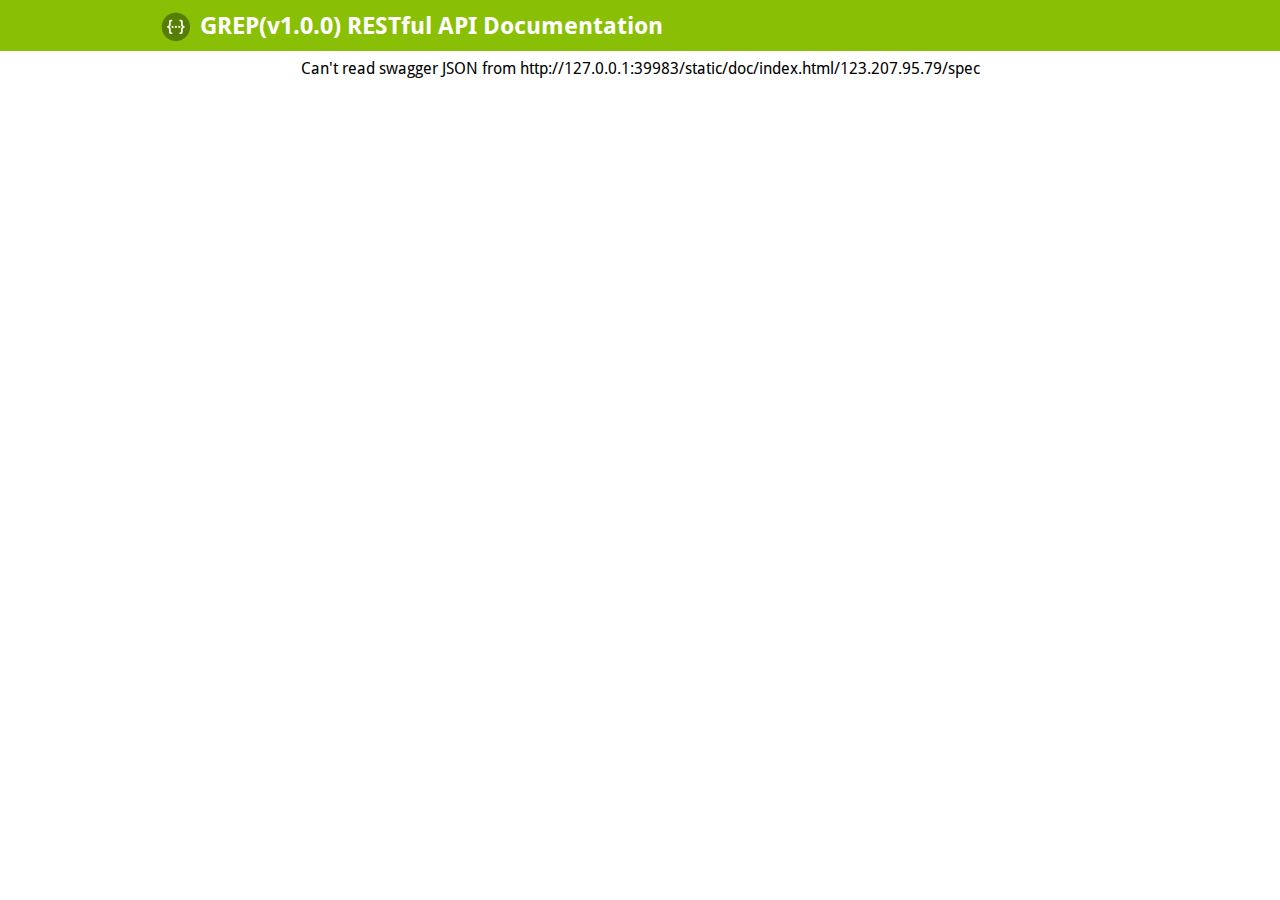
==== commit 9a2fc3f7: "update" ====
--- a/static/doc/index.html
+++ b/static/doc/index.html
@@ -34,7 +34,7 @@
 
   <script type="text/javascript">
     $(function () {
-      var url = "https://grep.net.cn/spec";
+      var url = "123.207.95.79/spec";
       // var url = "../spec"
 
       hljs.configure({
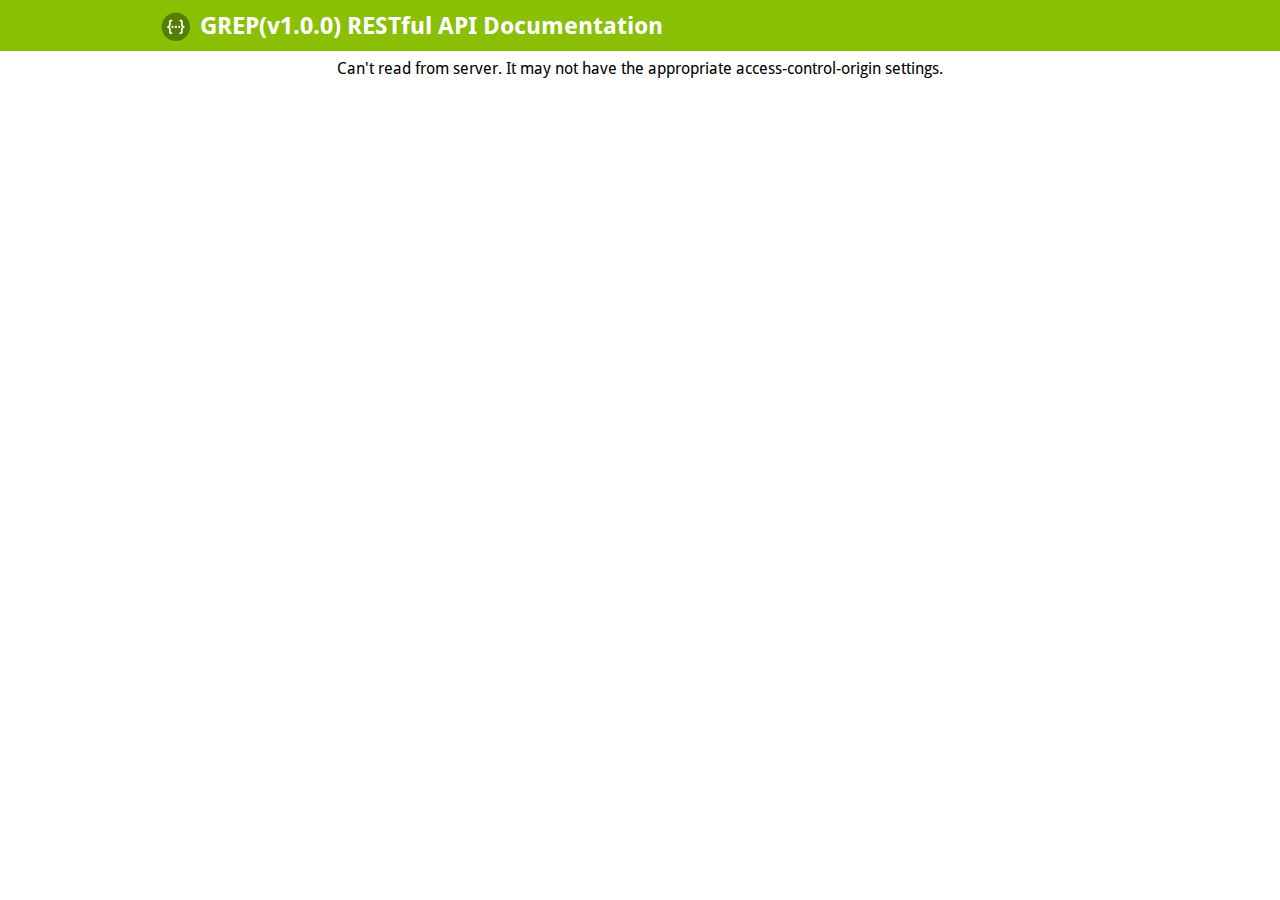
==== commit 29990a29: "change server url" ====
--- a/static/doc/index.html
+++ b/static/doc/index.html
@@ -34,7 +34,7 @@
 
   <script type="text/javascript">
     $(function () {
-      var url = "123.207.95.79/spec";
+      var url = "https://grep.net.cn/spec";
       // var url = "../spec"
 
       hljs.configure({
